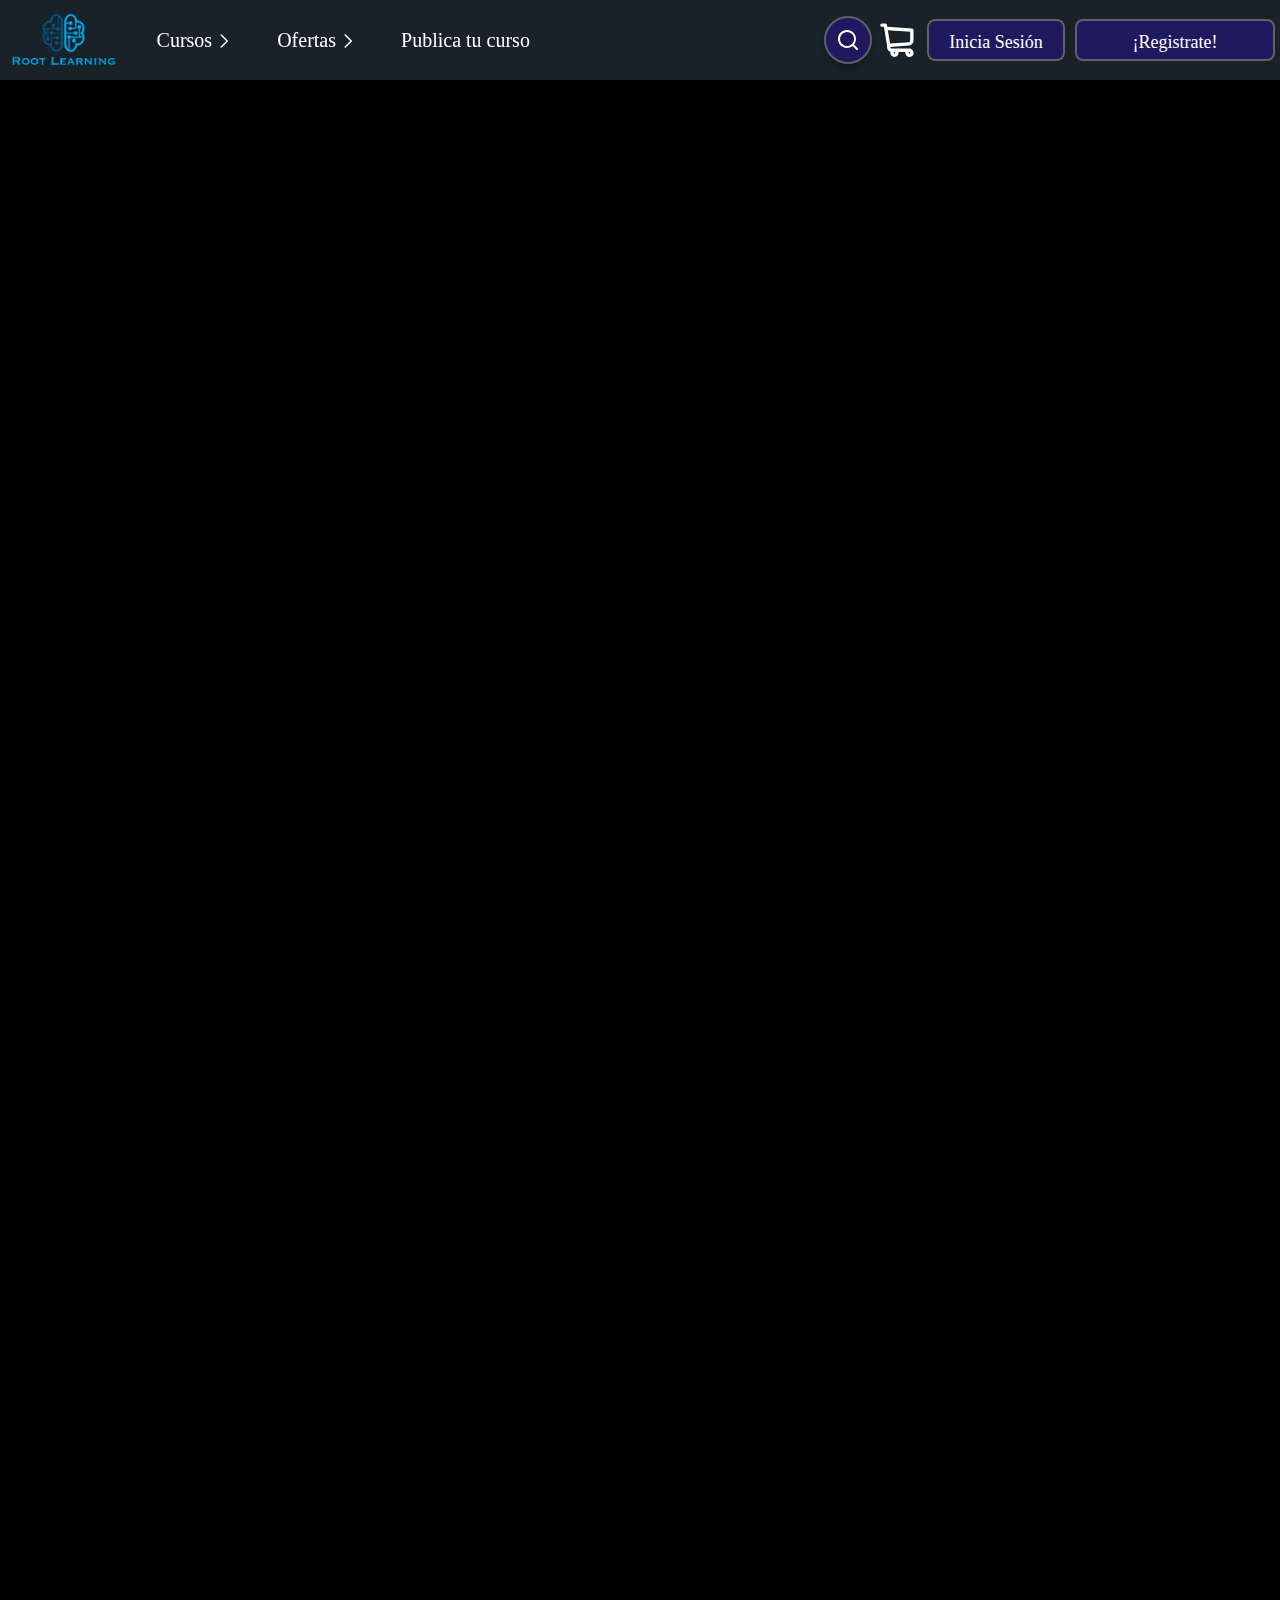
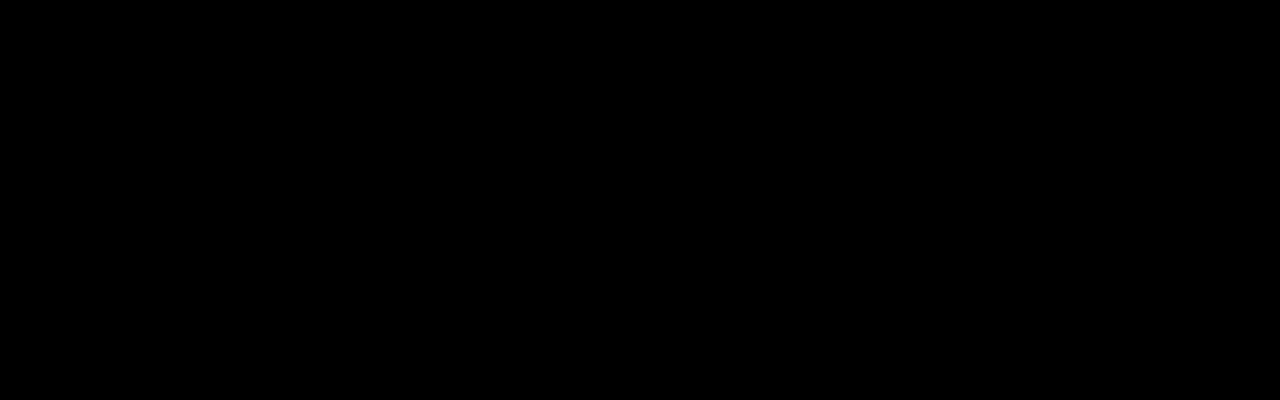
==== Index.html @ 37d66bf1 "Inicio de proyecto UwU" ====
<!DOCTYPE html>
<html lang="en">
<head>
    <meta charset="UTF-8">
    <meta http-equiv="X-UA-Compatible" content="IE=edge">
    <meta name="viewport" content="width=device-width, initial-scale=1.0">
    <title>Root </title>
    <link rel="stylesheet" href="Header_Footer.css">
    <script src="Header_Footer.js"></script>
</head>
<body>
    <header>
        <div>
            <img src="logo.png">
        </div>
   
        <ul id="elementos_links" class="menu_cerrado">
            <div id="login_nav">
                <button type="button" class="login">Inicia Sesión</button>
                <button type="button" class="register">¡Registrate!</button>
            </div>
            <li class="elemento_item elemento_item--show">
                <a href="#" class="elementos_link">
                    Cursos
                    <svg class="flecha" width="25" height="24" viewBox="0 0 25 24" fill="none" xmlns="http://www.w3.org/2000/svg">
                        <path d="M9.25171 18L15.2517 12L9.25171 6" stroke="white" stroke-width="1.5" stroke-linecap="round" stroke-linejoin="round"/>
                    </svg>
                </a>
                <ul class="elemento_destino">
                    <li class="elemento_dentro">
                        <a href="#" class="elementos_link elementos_link--dentro">Sofwate</a>
                    </li>
                    <li class="elemento_dentro">
                        <a href="#" class="elementos_link elementos_link--dentro">Movil</a>
                    </li>
                    <li class="elemento_dentro">
                        <a href="#" class="elementos_link elementos_link--dentro">Web</a>
                    </li>
                    <li class="elemento_dentro">
                        <a href="#" class="elementos_link elementos_link--dentro">BBDD</a>
                    </li>
                </ul>
            </li>

            <li class="elemento_item elemento_item--show">
                <a href="#" class="elementos_link">
                    Ofertas
                    <svg class="flecha" width="25" height="24" viewBox="0 0 25 24" fill="none" xmlns="http://www.w3.org/2000/svg">
                        <path d="M9.25171 18L15.2517 12L9.25171 6" stroke="white" stroke-width="1.5" stroke-linecap="round" stroke-linejoin="round"/>
                    </svg>            
                </a>
                <ul class="elemento_destino">
                    <li class="elemento_dentro">
                        <a href="#" class="elementos_link elementos_link--dentro">Ultimas ofertas</a>
                    </li>
                    <li class="elemento_dentro">
                        <a href="#" class="elementos_link elementos_link--dentro">Ofertas diarias</a>
                    </li>
                    <li class="elemento_dentro">
                        <a href="#" class="elementos_link elementos_link--dentro">Packs</a>
                    </li>
                    <li class="elemento_dentro">
                        <a href="#" class="elementos_link elementos_link--dentro">Ofertas limitadas</a>
                    </li>
                </ul>
            </li>

            <li class="elemento_item">
                <a href="#" class="elementos_link">Publica tu curso</a>
                <ul class="elemento_destino" id="publicar_curso_extra">
                    <li class="elemento_dentro">
                        <a href="#" class="elementos_link elementos_link--dentro">Mis cursos Publicados</a>
                    </li>
                    <li class="elemento_dentro">
                        <a href="#" class="elementos_link elementos_link--dentro">Publica tu curso</a>
                    </li>
                </ul>
            </li>

        </ul>

        <div id="barra_busqueda" class="busqueda">
            <button onclick="showBar()" id="boton_salida" class="boton_salida--desactivado">
                <svg width="24" height="24" viewBox="0 0 31 31" fill="none" xmlns="http://www.w3.org/2000/svg">
					<path d="M6.1405 17.4574H7.2002H28.9242C29.5798 17.4574 30.2675 16.7746 30.2675 15.7198C30.2675 14.6653 29.5798 13.9823 28.9242 13.9823H7.20021H6.14051L6.81429 13.1644L14.0946 4.32674C14.0946 4.32674 14.0946 4.32673 14.0946 4.32672C14.6623 3.63756 14.6623 2.48734 14.0946 1.79816L14.0946 1.79812C14.0259 1.71466 13.9532 1.64348 13.8787 1.58371L6.1405 17.4574ZM6.1405 17.4574L6.81428 18.2753M6.1405 17.4574L6.81428 18.2753M6.81428 18.2753L14.0946 27.113C14.6623 27.8022 14.6623 28.9524 14.0946 29.6417C13.8217 29.9728 13.4875 30.1148 13.1772 30.1148C12.8668 30.1148 12.5326 29.9728 12.2597 29.6416C12.2597 29.6416 12.2597 29.6416 12.2597 29.6416L1.83278 16.9841L1.83276 16.9841M6.81428 18.2753L1.83276 16.9841M1.83276 16.9841C1.26508 16.2951 1.26503 15.1448 1.83278 14.4555C1.83278 14.4555 1.83279 14.4555 1.83279 14.4555L12.2597 1.79819C12.7232 1.23552 13.3858 1.18869 13.8787 1.5837L1.83276 16.9841Z" fill="white" stroke="white"/>
				</svg>
            </button>
            <input type="text" id="texto_busqueda" placeholder="Buscar..." required class="desactivado"/>
            <button onclick="showBar()" id="boton_busqueda">
                <svg width="24" height="24" viewBox="0 0 24 24" fill="none" xmlns="http://www.w3.org/2000/svg">
                    <path d="M21.7099 20.29L17.9999 16.61C19.44 14.8144 20.1374 12.5353 19.9487 10.2413C19.76 7.94731 18.6996 5.81279 16.9854 4.27665C15.2713 2.74051 13.0337 1.91951 10.7328 1.98247C8.43194 2.04543 6.24263 2.98757 4.61505 4.61515C2.98747 6.24273 2.04534 8.43204 1.98237 10.7329C1.91941 13.0338 2.74041 15.2714 4.27655 16.9855C5.81269 18.6997 7.94721 19.7601 10.2412 19.9488C12.5352 20.1375 14.8143 19.4401 16.6099 18L20.2899 21.68C20.3829 21.7737 20.4935 21.8481 20.6153 21.8989C20.7372 21.9497 20.8679 21.9758 20.9999 21.9758C21.1319 21.9758 21.2626 21.9497 21.3845 21.8989C21.5063 21.8481 21.6169 21.7737 21.7099 21.68C21.8901 21.4935 21.9909 21.2443 21.9909 20.985C21.9909 20.7257 21.8901 20.4765 21.7099 20.29ZM10.9999 18C9.61544 18 8.26206 17.5895 7.11091 16.8203C5.95977 16.0511 5.06256 14.9579 4.53275 13.6788C4.00293 12.3997 3.86431 10.9922 4.13441 9.63437C4.4045 8.2765 5.07119 7.02922 6.05016 6.05026C7.02912 5.07129 8.27641 4.4046 9.63427 4.13451C10.9921 3.86441 12.3996 4.00303 13.6787 4.53285C14.9578 5.06266 16.051 5.95987 16.8202 7.11101C17.5894 8.26216 17.9999 9.61553 17.9999 11C17.9999 12.8565 17.2624 14.637 15.9497 15.9498C14.6369 17.2625 12.8564 18 10.9999 18Z" fill="white"/>
                </svg>
            </button>
        </div>
        <div class="carrito">
            <svg width="40" height="41" viewBox="0 0 40 41" fill="none" xmlns="http://www.w3.org/2000/svg">
                <path fill-rule="evenodd" clip-rule="evenodd" d="M36.5204 20.442C36.5281 23.0736 34.5242 25.2655 31.9262 25.4673L13.3834 26.9079C13.5659 28.583 14.08 28.583 14.9591 28.583H33.2033C33.7027 28.5637 34.1841 28.773 34.5136 29.1525C36.2648 30.1628 37.0423 32.2994 36.3555 34.2147C35.6688 36.1299 33.7172 37.2683 31.7314 36.9119C29.7456 36.5555 28.3018 34.8077 28.3105 32.7707C28.3126 32.4895 28.3404 32.2092 28.3934 31.9331H21.5933C21.6187 32.2117 21.6187 32.4921 21.5933 32.7707C21.5933 35.0835 19.7369 36.9584 17.4469 36.9584C15.1569 36.9584 13.3005 35.0835 13.3005 32.7707C13.3017 32.4313 13.3463 32.0935 13.4332 31.7656C9.98338 30.9448 9.98338 27.3266 9.98338 25.3668L6.91504 6.80666H5.00769C4.09169 6.80666 3.34912 6.05669 3.34912 5.13156C3.34912 4.20643 4.09169 3.45646 5.00769 3.45646H8.32482C9.14646 3.44578 9.85197 4.04433 9.98338 4.86355L10.2819 6.80666L34.9779 8.48176C35.8483 8.54344 36.5226 9.27565 36.5204 10.1569V20.442ZM33.2033 32.7707C33.2033 32.3081 32.832 31.9332 32.374 31.9332C31.916 31.9332 31.5447 32.3081 31.5447 32.7707C31.5447 33.2333 31.916 33.6083 32.374 33.6083C32.832 33.6083 33.2033 33.2333 33.2033 32.7707ZM17.4469 31.9332C17.9049 31.9332 18.2762 32.3081 18.2762 32.7707C18.2762 33.2333 17.9049 33.6083 17.4469 33.6083C16.9889 33.6083 16.6176 33.2333 16.6176 32.7707C16.6176 32.3081 16.9889 31.9332 17.4469 31.9332ZM13.0517 23.5577H13.1678L31.6774 22.1338C32.5412 22.0638 33.2061 21.334 33.2033 20.4587V11.7315L10.8458 10.1569L13.0517 23.5577Z" fill="white"/>
            </svg>
        </div>
        <div id="login" class="menu_cerrado">
            <button type="button" class="login">Inicia Sesión</button>
            <button type="button" class="register">¡Registrate!</button>
        </div>

        <div class="elemtentos_burguer" onclick="showBurger()">
            <svg  width="36" height="36" viewBox="0 0 42 42" fill="none" xmlns="http://www.w3.org/2000/svg">
                <path fill-rule="evenodd" clip-rule="evenodd" d="M7 8.75C7 7.7835 7.7835 7 8.75 7L33.25 7C34.2165 7 35 7.7835 35 8.75C35 9.7165 34.2165 10.5 33.25 10.5L8.75 10.5C7.7835 10.5 7 9.7165 7 8.75Z" fill="white"/>
                <path fill-rule="evenodd" clip-rule="evenodd" d="M7 21C7 20.0335 7.7835 19.25 8.75 19.25L33.25 19.25C34.2165 19.25 35 20.0335 35 21C35 21.9665 34.2165 22.75 33.25 22.75L8.75 22.75C7.7835 22.75 7 21.9665 7 21Z" fill="white"/>
                <path fill-rule="evenodd" clip-rule="evenodd" d="M7 33.25C7 32.2835 7.7835 31.5 8.75 31.5L33.25 31.5C34.2165 31.5 35 32.2835 35 33.25C35 34.2165 34.2165 35 33.25 35L8.75 35C7.7835 35 7 34.2165 7 33.25Z" fill="white"/>
            </svg> 
        </div>
    </header>
    <div class="prueba">
        a
    </div>
</body>
</html>
---- Header_Footer.css ----
* {
    font-family: 'Manrope';
    font-style: normal;
    font-weight: 500;
    line-height: 26px;
}

body {
    margin: 0;
    padding: 0;
    background-color: black;
    overflow-y: hidden;
}

/* width */
::-webkit-scrollbar {
    width: 10px;
}

/* Track */
::-webkit-scrollbar-track {
    border-radius: 10px;
}

/* Handle */
::-webkit-scrollbar-thumb {
    background: #1F1960; 
    border-radius: 10px;
}

/*Header*/
header {
    display: flex;

    position: fixed;
    display: flex;
    align-items: center;

    height: 80px;
    width: 100%;

    background: #192229;
    box-shadow: 0px 4px 4px rgba(0, 0, 0, 0.25);
}

header>div {
    height: 80px;
    align-items: center;
    display: flex;
}

/*Elementos de texto desplegables*/

#elementos_links {
    height: 100%;
    padding: 0px;
    margin: 10px;
    transition: transform .5;
    display: flex;
}

.elementos_link {
    display: flex;
    align-items: center;
    cursor: pointer;
    height: 100%;
    padding: 0 20px;
    text-decoration: none;
    font-size: 20px;
    text-align: center;
    color: white;
}

.elementos_link:hover {
    background-color: #1192EE;
}

.elementos_link--dentro {
    padding: 10px 120px 10px 10px;
    border-radius: 10px;
}

.elemento_item {
    list-style: none;
    position: relative;
    height: 100%;
    --clip: polygon(0 0, 100% 0, 100% 0, 0 0);
    --transform: rotate(0deg);
}

.elemento_item:hover {
    --clip: polygon(0 0, 100% 0, 100% 100%, 0% 100%);
    --transform: rotate(90deg);
}

.flecha {
    transform: var(--transform);
    transition: transform .3s;
    display: block;
    margin-top: 2px;
}

.elemento_destino {
    list-style: none;
    transition: clip-path .3s;
    clip-path: var(--clip);
    position: absolute;
    padding: 20px;
    border-radius: 10px;
    bottom: 10px;
    width: max-content;
    transform: translateY(100%);
    background-color: #364653;
}

/*Menu hamburguesa*/

.elemtentos_burguer {
    height: 100%;
    display: flex;
    align-items: center;
    padding: 0 15px;
    cursor: pointer;
    display: none;
}

.elemtentos_burguer img{
    display: block;
}

/*Busqueda*/

.busqueda,.busqueda--active {
    -webkit-flex: auto;
    flex: auto;
    justify-content: right;
}

.busqueda input,.busqueda--active input{
    position: relative;
    box-sizing: border-box;
    right: 10px;

    padding: 10px 12px;
    margin-left: 20px;
    height: 48px;   
    
    background: rgba(42, 49, 106, 0.72);
    border: 2px solid rgba(42, 49, 106, 0.72);
    border-radius: 40px;
    transition: all 0.8s ease;

    color: white;
    font-size: 16px;
    
}

.busqueda input::placeholder,.busqueda--active input::placeholder{
    color: white;
    opacity: 1;
}

.busqueda .desactivado,.busqueda--active .desactivado{
    width: 0px;
}

.active {
    width: 100%;
}

#boton_busqueda {
    box-sizing: border-box;
    position: absolute;
    cursor: pointer;
    
    padding: 10px;
    width: 48px;
    height: 48px;

    background: #1F1960;
    border: 2px solid #606164;
    box-shadow: 0px 4px 4px rgba(0, 0, 0, 0.25);
    border-radius: 40px;
}

#boton_salida {
    margin-left: 10px;
    padding: 10px;
    cursor: pointer;

    background: #1F1960;
    border: 2px solid #606164;
    box-shadow: 0px 4px 4px rgba(0, 0, 0, 0.25);
    border-radius: 40px;
}

.busqueda button:hover,.busqueda--active button:hover,#boton_salida:hover,#boton_busqueda:hover{
    background: #1192EE;
    transition: 0.7s;
}

/*Activar y desactivar botones*/
.boton_busqueda--desactivado {
    display: flex;
}

.boton_salida--desactivado {
    display: none;
}

.boton_busqueda--desactivado {
    display: flex;
}

.boton_salida--active {
    display: none;
}

/*Desactivar exta de publicar cursos*/
#publicar_curso_extra {
    display: none;
}

/*Carrito*/
.carrito {
    margin: 0px 5px;
}

/*Login*/
#login_nav {
    display: none;
}

#login button,#login_nav button{
    font-size: 18px;
    color: white;
    margin: 0px 5px;
}

#login .login,#login_nav .login {
    padding: 8px 16px;
    cursor: pointer;

    width: 138px;
    height: 42px;

    box-sizing: border-box;
    background: #1F1960;
    border: 2px solid #606164;
    border-radius: 8px;
}

#login button:hover,#login_nav button:hover{
    background: #1192EE;
    transition: 0.7s;
}

#login .register,#login_nav .register{
    padding: 8px 16px;
    cursor: pointer;

    width: 200px;
    height: 42px;

    box-sizing: border-box;
    background: #1F1960;
    border: 2px solid #606164;
    border-radius: 8px;
}

/*Porpiedades extra*/
header img{
    height: 90%;
    margin: 0px 10px;
}

.prueba {
    height: 2000px;
}

/*Responsive*/
@media (max-width: 1300px){
    .elementos_links div{ 
        margin: 0px 5px;
    }

    header img {
        height: 70%;
    }
}

@media (max-width: 1210px){
    .elementos_links div{ 
        margin: 0px;
    }

    .elementos_link { 
        font-size: 15px;
        padding: 0px 10px;
    }

    #login .login {
        font-size: 18px;
    }

    #login .register {
        font-size: 18px;
        width: 150px;
    }
}

@media (max-width: 1050px){
    header img {
        height: 60%;
    }
    .elementos_link { 
        padding: 0px 5px;
    }
}

@media (max-width: 950px){

    /*Login*/
    #login_nav {
        height: 180px;
        display: grid;

        grid-auto-rows: max-content;
        background-color: #364653;

        align-content:center;
        justify-content: center;
        transition: all 0.8s ease;

    }
    #login_nav button {
        margin: 7.5px 0;
    }

    #login_nav  .login {
        width: 260px;
    }

    #login_nav  .register {
        width: 260px;
    }

    #login {
        display: none;
    }

    /*Burger*/
   .elemtentos_burguer {
        display: flex;
   }

   #elementos_links {
        position: fixed;
        max-width: 300px;
        top: 80px;
        bottom: 0px;
        right: 0px;
        margin: 0px;
        
        background-color: #364653;
        overflow-y: auto;

        display: grid;
        grid-auto-rows: max-content;
        transition: all 0.8s ease;
   }

   .elementos_link {
        padding: 25px 0px;
        padding-left: 30px;
        height: auto;
        padding: 15px 0px 15px 15px;
        font-size: 20px;
        background-color: #283540;
        box-shadow: 0px 4px 4px rgba(0, 0, 0, 0.25);
    }   

    .elemento_destino {
        display: grid;
        position: unset;
        width: 100%;
        transform: translateY(0);
        padding: 0;
    }

    .elementos_link--dentro {
        margin-left: auto;
        margin: 0;
        padding: 10px 0px 10px 60px;
        font-size: 17px;
        background-color: #364653;
        box-shadow: none;
        border-radius: 0px; 
    }

    .elementos_link:hover {
        background-color: #283540;
        cursor: default;
    }

    .elementos_link--dentro:hover {
        background-color: #1192EE;
        cursor: pointer;
    }

    .elemento_destino {
        clip-path: none;
    }

    .flecha {
        display: none;
    }

    /*Cerrar menu*/
    .menu_cerrado {
        width: 0px;
    }

    .menu_abierto {
        width: 300px;
    }

    #publicar_curso_extra {
        display: grid;
    }

    @media (max-width: 650px){
        /*Activar y desactivar botones*/
        .busqueda--active {
            width: 100%;
            position: absolute;
            background-color: #192229;
        }
        
        .boton_salida--active {
            display: flex;
        }

        .boton_busqueda--desactivado {
            display: none;
        }
    }
}
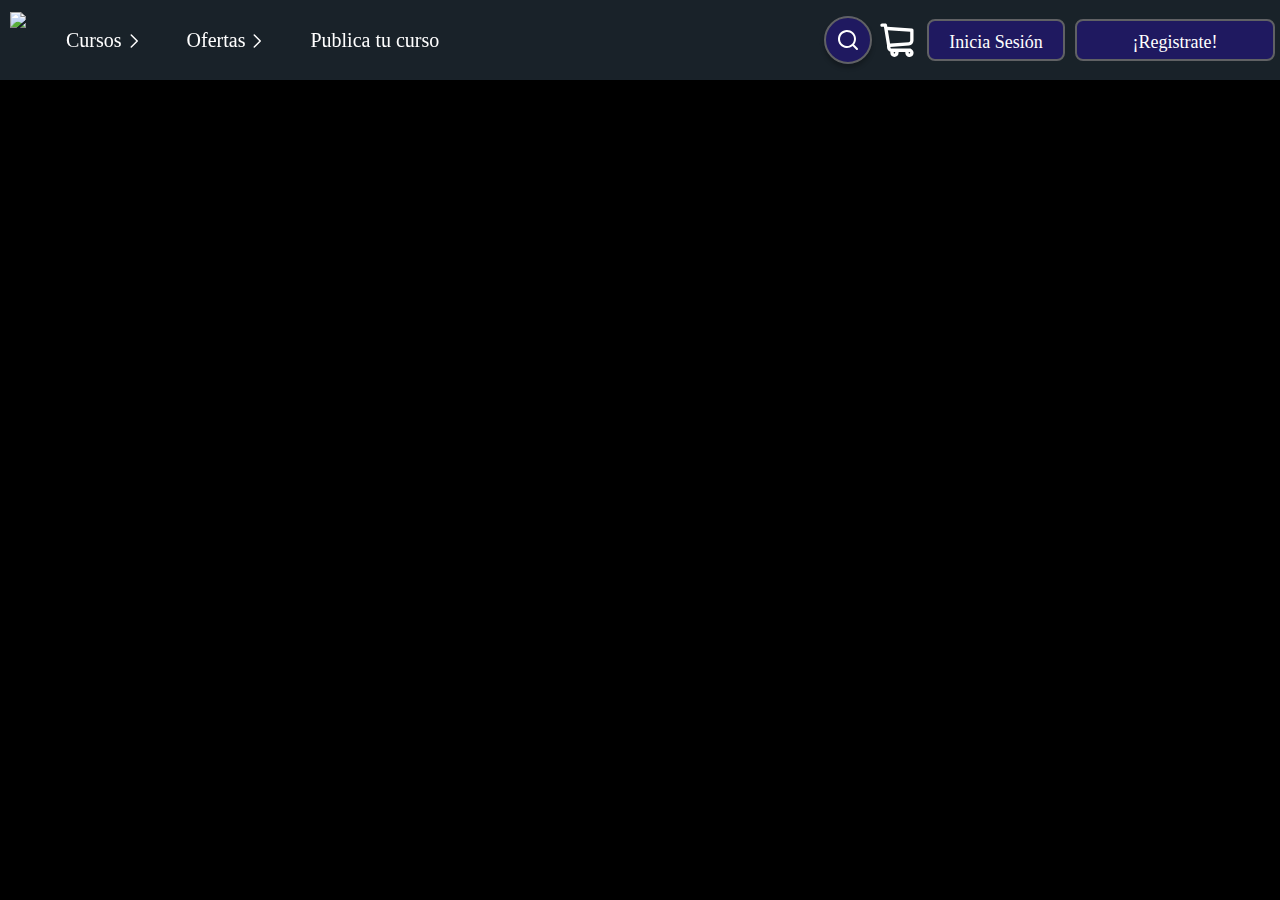
==== commit f200916f: "resguardo" ====
--- a/Index.html
+++ b/Index.html
@@ -5,7 +5,7 @@
     <meta http-equiv="X-UA-Compatible" content="IE=edge">
     <meta name="viewport" content="width=device-width, initial-scale=1.0">
     <title>Root </title>
-    <link rel="stylesheet" href="Header_Footer.css">
+    <link rel="stylesheet" href="CSS/Header_Footer.css">
     <script src="Header_Footer.js"></script>
 </head>
 <body>
@@ -79,24 +79,26 @@
 
         </ul>
 
-        <div id="barra_busqueda" class="busqueda">
-            <button onclick="showBar()" id="boton_salida" class="boton_salida--desactivado">
+        <form method="get" id="barra_busqueda" class="busqueda" action="Busqueda.html">
+            <button onclick="showBar()" id="boton_salida" class="boton_salida--desactivado" type="button">
                 <svg width="24" height="24" viewBox="0 0 31 31" fill="none" xmlns="http://www.w3.org/2000/svg">
 					<path d="M6.1405 17.4574H7.2002H28.9242C29.5798 17.4574 30.2675 16.7746 30.2675 15.7198C30.2675 14.6653 29.5798 13.9823 28.9242 13.9823H7.20021H6.14051L6.81429 13.1644L14.0946 4.32674C14.0946 4.32674 14.0946 4.32673 14.0946 4.32672C14.6623 3.63756 14.6623 2.48734 14.0946 1.79816L14.0946 1.79812C14.0259 1.71466 13.9532 1.64348 13.8787 1.58371L6.1405 17.4574ZM6.1405 17.4574L6.81428 18.2753M6.1405 17.4574L6.81428 18.2753M6.81428 18.2753L14.0946 27.113C14.6623 27.8022 14.6623 28.9524 14.0946 29.6417C13.8217 29.9728 13.4875 30.1148 13.1772 30.1148C12.8668 30.1148 12.5326 29.9728 12.2597 29.6416C12.2597 29.6416 12.2597 29.6416 12.2597 29.6416L1.83278 16.9841L1.83276 16.9841M6.81428 18.2753L1.83276 16.9841M1.83276 16.9841C1.26508 16.2951 1.26503 15.1448 1.83278 14.4555C1.83278 14.4555 1.83279 14.4555 1.83279 14.4555L12.2597 1.79819C12.7232 1.23552 13.3858 1.18869 13.8787 1.5837L1.83276 16.9841Z" fill="white" stroke="white"/>
 				</svg>
             </button>
-            <input type="text" id="texto_busqueda" placeholder="Buscar..." required class="desactivado"/>
-            <button onclick="showBar()" id="boton_busqueda">
+            <input type="text" id="texto_busqueda" name="busqueda" placeholder="Buscar..." class="desactivado"/>
+            <button onclick="showBar()" id="boton_busqueda" type="button">
                 <svg width="24" height="24" viewBox="0 0 24 24" fill="none" xmlns="http://www.w3.org/2000/svg">
                     <path d="M21.7099 20.29L17.9999 16.61C19.44 14.8144 20.1374 12.5353 19.9487 10.2413C19.76 7.94731 18.6996 5.81279 16.9854 4.27665C15.2713 2.74051 13.0337 1.91951 10.7328 1.98247C8.43194 2.04543 6.24263 2.98757 4.61505 4.61515C2.98747 6.24273 2.04534 8.43204 1.98237 10.7329C1.91941 13.0338 2.74041 15.2714 4.27655 16.9855C5.81269 18.6997 7.94721 19.7601 10.2412 19.9488C12.5352 20.1375 14.8143 19.4401 16.6099 18L20.2899 21.68C20.3829 21.7737 20.4935 21.8481 20.6153 21.8989C20.7372 21.9497 20.8679 21.9758 20.9999 21.9758C21.1319 21.9758 21.2626 21.9497 21.3845 21.8989C21.5063 21.8481 21.6169 21.7737 21.7099 21.68C21.8901 21.4935 21.9909 21.2443 21.9909 20.985C21.9909 20.7257 21.8901 20.4765 21.7099 20.29ZM10.9999 18C9.61544 18 8.26206 17.5895 7.11091 16.8203C5.95977 16.0511 5.06256 14.9579 4.53275 13.6788C4.00293 12.3997 3.86431 10.9922 4.13441 9.63437C4.4045 8.2765 5.07119 7.02922 6.05016 6.05026C7.02912 5.07129 8.27641 4.4046 9.63427 4.13451C10.9921 3.86441 12.3996 4.00303 13.6787 4.53285C14.9578 5.06266 16.051 5.95987 16.8202 7.11101C17.5894 8.26216 17.9999 9.61553 17.9999 11C17.9999 12.8565 17.2624 14.637 15.9497 15.9498C14.6369 17.2625 12.8564 18 10.9999 18Z" fill="white"/>
                 </svg>
             </button>
-        </div>
+        </form>
+
         <div class="carrito">
             <svg width="40" height="41" viewBox="0 0 40 41" fill="none" xmlns="http://www.w3.org/2000/svg">
                 <path fill-rule="evenodd" clip-rule="evenodd" d="M36.5204 20.442C36.5281 23.0736 34.5242 25.2655 31.9262 25.4673L13.3834 26.9079C13.5659 28.583 14.08 28.583 14.9591 28.583H33.2033C33.7027 28.5637 34.1841 28.773 34.5136 29.1525C36.2648 30.1628 37.0423 32.2994 36.3555 34.2147C35.6688 36.1299 33.7172 37.2683 31.7314 36.9119C29.7456 36.5555 28.3018 34.8077 28.3105 32.7707C28.3126 32.4895 28.3404 32.2092 28.3934 31.9331H21.5933C21.6187 32.2117 21.6187 32.4921 21.5933 32.7707C21.5933 35.0835 19.7369 36.9584 17.4469 36.9584C15.1569 36.9584 13.3005 35.0835 13.3005 32.7707C13.3017 32.4313 13.3463 32.0935 13.4332 31.7656C9.98338 30.9448 9.98338 27.3266 9.98338 25.3668L6.91504 6.80666H5.00769C4.09169 6.80666 3.34912 6.05669 3.34912 5.13156C3.34912 4.20643 4.09169 3.45646 5.00769 3.45646H8.32482C9.14646 3.44578 9.85197 4.04433 9.98338 4.86355L10.2819 6.80666L34.9779 8.48176C35.8483 8.54344 36.5226 9.27565 36.5204 10.1569V20.442ZM33.2033 32.7707C33.2033 32.3081 32.832 31.9332 32.374 31.9332C31.916 31.9332 31.5447 32.3081 31.5447 32.7707C31.5447 33.2333 31.916 33.6083 32.374 33.6083C32.832 33.6083 33.2033 33.2333 33.2033 32.7707ZM17.4469 31.9332C17.9049 31.9332 18.2762 32.3081 18.2762 32.7707C18.2762 33.2333 17.9049 33.6083 17.4469 33.6083C16.9889 33.6083 16.6176 33.2333 16.6176 32.7707C16.6176 32.3081 16.9889 31.9332 17.4469 31.9332ZM13.0517 23.5577H13.1678L31.6774 22.1338C32.5412 22.0638 33.2061 21.334 33.2033 20.4587V11.7315L10.8458 10.1569L13.0517 23.5577Z" fill="white"/>
             </svg>
         </div>
+
         <div id="login" class="menu_cerrado">
             <button type="button" class="login">Inicia Sesión</button>
             <button type="button" class="register">¡Registrate!</button>
--- a/CSS/Header_Footer.css
+++ b/CSS/Header_Footer.css
@@ -0,0 +1,447 @@
+* {
+    font-family: 'Manrope';
+    font-style: normal;
+    font-weight: 500;
+    line-height: 26px;
+}
+
+body {
+    margin: 0;
+    padding: 0;
+    background-color: black;
+    overflow-y: hidden;
+}
+
+/* width */
+::-webkit-scrollbar {
+    width: 10px;
+}
+
+/* Track */
+::-webkit-scrollbar-track {
+    border-radius: 10px;
+}
+
+/* Handle */
+::-webkit-scrollbar-thumb {
+    background: #1F1960; 
+    border-radius: 10px;
+}
+
+/*Header*/
+header {
+    display: flex;
+
+    position: fixed;
+    top: 0px;
+    display: flex;
+    align-items: center;
+
+    height: 80px;
+    width: 100%;
+
+    background: #192229;
+    box-shadow: 0px 4px 4px rgba(0, 0, 0, 0.25);
+}
+
+header>div {
+    height: 80px;
+    align-items: center;
+    display: flex;
+}
+
+/*Elementos de texto desplegables*/
+
+#elementos_links {
+    height: 100%;
+    padding: 0px;
+    margin: 10px;
+    transition: transform .5;
+    display: flex;
+}
+
+.elementos_link {
+    display: flex;
+    align-items: center;
+    cursor: pointer;
+    height: 100%;
+    padding: 0 20px;
+    text-decoration: none;
+    font-size: 20px;
+    text-align: center;
+    color: white;
+}
+
+.elementos_link:hover {
+    background-color: #1192EE;
+}
+
+.elementos_link--dentro {
+    padding: 10px 120px 10px 10px;
+    border-radius: 10px;
+}
+
+.elemento_item {
+    list-style: none;
+    position: relative;
+    height: 100%;
+    --clip: polygon(0 0, 100% 0, 100% 0, 0 0);
+    --transform: rotate(0deg);
+}
+
+.elemento_item:hover {
+    --clip: polygon(0 0, 100% 0, 100% 100%, 0% 100%);
+    --transform: rotate(90deg);
+}
+
+.flecha {
+    transform: var(--transform);
+    transition: transform .3s;
+    display: block;
+    margin-top: 2px;
+}
+
+.elemento_destino {
+    list-style: none;
+    transition: clip-path .3s;
+    clip-path: var(--clip);
+    position: absolute;
+    padding: 20px;
+    border-radius: 10px;
+    bottom: 10px;
+    width: max-content;
+    transform: translateY(100%);
+    background-color: #364653;
+}
+
+/*Menu hamburguesa*/
+
+.elemtentos_burguer {
+    height: 100%;
+    align-items: center;
+    padding: 0 15px;
+    cursor: pointer;
+    display: none;
+}
+
+.elemtentos_burguer img{
+    display: block;
+}
+
+/*Busqueda*/
+#barra_busqueda {
+    display: flex;
+}
+.busqueda,.busqueda--active {
+    -webkit-flex: auto;
+    flex: auto;
+    justify-content: right;
+}
+
+.busqueda input,.busqueda--active input{
+    position: relative;
+    box-sizing: border-box;
+    right: 10px;
+
+    padding: 10px 12px;
+    margin-left: 20px;
+    height: 48px;   
+    
+    background: rgba(42, 49, 106, 0.72);
+    border: 2px solid rgba(42, 49, 106, 0.72);
+    border-radius: 40px;
+    transition: all 0.8s ease;
+
+    color: white;
+    font-size: 16px;
+    
+}
+
+.busqueda input::placeholder,.busqueda--active input::placeholder{
+    color: white;
+    opacity: 1;
+}
+
+.busqueda .desactivado,.busqueda--active .desactivado{
+    width: 0px;
+}
+
+.active {
+    width: 100%;
+}
+
+#boton_busqueda {
+    box-sizing: border-box;
+    position: absolute;
+    cursor: pointer;
+    
+    padding: 10px;
+    width: 48px;
+    height: 48px;
+
+    background: #1F1960;
+    border: 2px solid #606164;
+    box-shadow: 0px 4px 4px rgba(0, 0, 0, 0.25);
+    border-radius: 40px;
+}
+
+#boton_salida {
+    margin-left: 10px;
+    padding: 10px;
+    cursor: pointer;
+
+    background: #1F1960;
+    border: 2px solid #606164;
+    box-shadow: 0px 4px 4px rgba(0, 0, 0, 0.25);
+    border-radius: 40px;
+}
+
+.busqueda button:hover,.busqueda--active button:hover,#boton_salida:hover,#boton_busqueda:hover{
+    background: #1192EE;
+    transition: 0.7s;
+}
+
+/*Activar y desactivar botones*/
+.boton_busqueda--desactivado {
+    display: flex;
+}
+
+.boton_salida--desactivado {
+    display: none;
+}
+
+.boton_busqueda--desactivado {
+    display: flex;
+}
+
+.boton_salida--active {
+    display: none;
+}
+
+/*Desactivar exta de publicar cursos*/
+#publicar_curso_extra {
+    display: none;
+}
+
+/*Carrito*/
+.carrito {
+    margin: 0px 5px;
+}
+
+/*Login*/
+#login_nav {
+    display: none;
+}
+
+#login button,#login_nav button{
+    font-size: 18px;
+    color: white;
+    margin: 0px 5px;
+}
+
+#login .login,#login_nav .login {
+    padding: 8px 16px;
+    cursor: pointer;
+
+    width: 138px;
+    height: 42px;
+
+    box-sizing: border-box;
+    background: #1F1960;
+    border: 2px solid #606164;
+    border-radius: 8px;
+}
+
+#login button:hover,#login_nav button:hover{
+    background: #1192EE;
+    transition: 0.7s;
+}
+
+#login .register,#login_nav .register{
+    padding: 8px 16px;
+    cursor: pointer;
+
+    width: 200px;
+    height: 42px;
+
+    box-sizing: border-box;
+    background: #1F1960;
+    border: 2px solid #606164;
+    border-radius: 8px;
+}
+
+/*Porpiedades extra*/
+header img{
+    height: 90%;
+    margin: 0px 10px;
+}
+
+/*Responsive*/
+@media (max-width: 1300px){
+    .elementos_links div{ 
+        margin: 0px 5px;
+    }
+
+    header img {
+        height: 70%;
+    }
+}
+
+@media (max-width: 1210px){
+    .elementos_links div{ 
+        margin: 0px;
+    }
+
+    .elementos_link { 
+        font-size: 15px;
+        padding: 0px 10px;
+    }
+
+    #login .login {
+        font-size: 18px;
+    }
+
+    #login .register {
+        font-size: 18px;
+        width: 150px;
+    }
+}
+
+@media (max-width: 1050px){
+    header img {
+        height: 60%;
+    }
+    .elementos_link { 
+        padding: 0px 5px;
+    }
+}
+
+@media (max-width: 950px){
+
+    /*Login*/
+    #login_nav {
+        height: 180px;
+        display: grid;
+
+        grid-auto-rows: max-content;
+        background-color: #364653;
+
+        align-content:center;
+        justify-content: center;
+        transition: all 0.8s ease;
+
+    }
+    #login_nav button {
+        margin: 7.5px 0;
+    }
+
+    #login_nav  .login {
+        width: 260px;
+    }
+
+    #login_nav  .register {
+        width: 260px;
+    }
+
+    #login {
+        display: none;
+    }
+
+    /*Burger*/
+   .elemtentos_burguer {
+        display: flex;
+   }
+
+   #elementos_links {
+        position: fixed;
+        max-width: 300px;
+        top: 80px;
+        bottom: 0px;
+        right: 0px;
+        margin: 0px;
+        z-index: 999;
+
+        background-color: #364653;
+        overflow-y: auto;
+
+        display: grid;
+        grid-auto-rows: max-content;
+        transition: all 0.8s ease;
+   }
+
+   .elementos_link {
+        padding: 25px 0px;
+        padding-left: 30px;
+        height: auto;
+        padding: 15px 0px 15px 15px;
+        font-size: 20px;
+        background-color: #283540;
+        box-shadow: 0px 4px 4px rgba(0, 0, 0, 0.25);
+    }   
+
+    .elemento_destino {
+        display: grid;
+        position: unset;
+        width: 100%;
+        transform: translateY(0);
+        padding: 0;
+    }
+
+    .elementos_link--dentro {
+        margin-left: auto;
+        margin: 0;
+        padding: 10px 0px 10px 60px;
+        font-size: 17px;
+        background-color: #364653;
+        box-shadow: none;
+        border-radius: 0px; 
+    }
+
+    .elementos_link:hover {
+        background-color: #283540;
+        cursor: default;
+    }
+
+    .elementos_link--dentro:hover {
+        background-color: #1192EE;
+        cursor: pointer;
+    }
+
+    .elemento_destino {
+        clip-path: none;
+    }
+
+    .flecha {
+        display: none;
+    }
+
+    /*Cerrar menu*/
+    .menu_cerrado {
+        width: 0px;
+    }
+
+    .menu_abierto {
+        width: 300px;
+    }
+
+    #publicar_curso_extra {
+        display: grid;
+    }
+
+    @media (max-width: 700px){
+        /*Activar y desactivar botones*/
+        .busqueda--active {
+            width: 100%;
+            position: absolute;
+            background-color: #192229;
+        }
+        
+        .boton_salida--active {
+            display: flex;
+        }
+
+        .boton_busqueda--desactivado {
+            display: none;
+        }
+    }
+}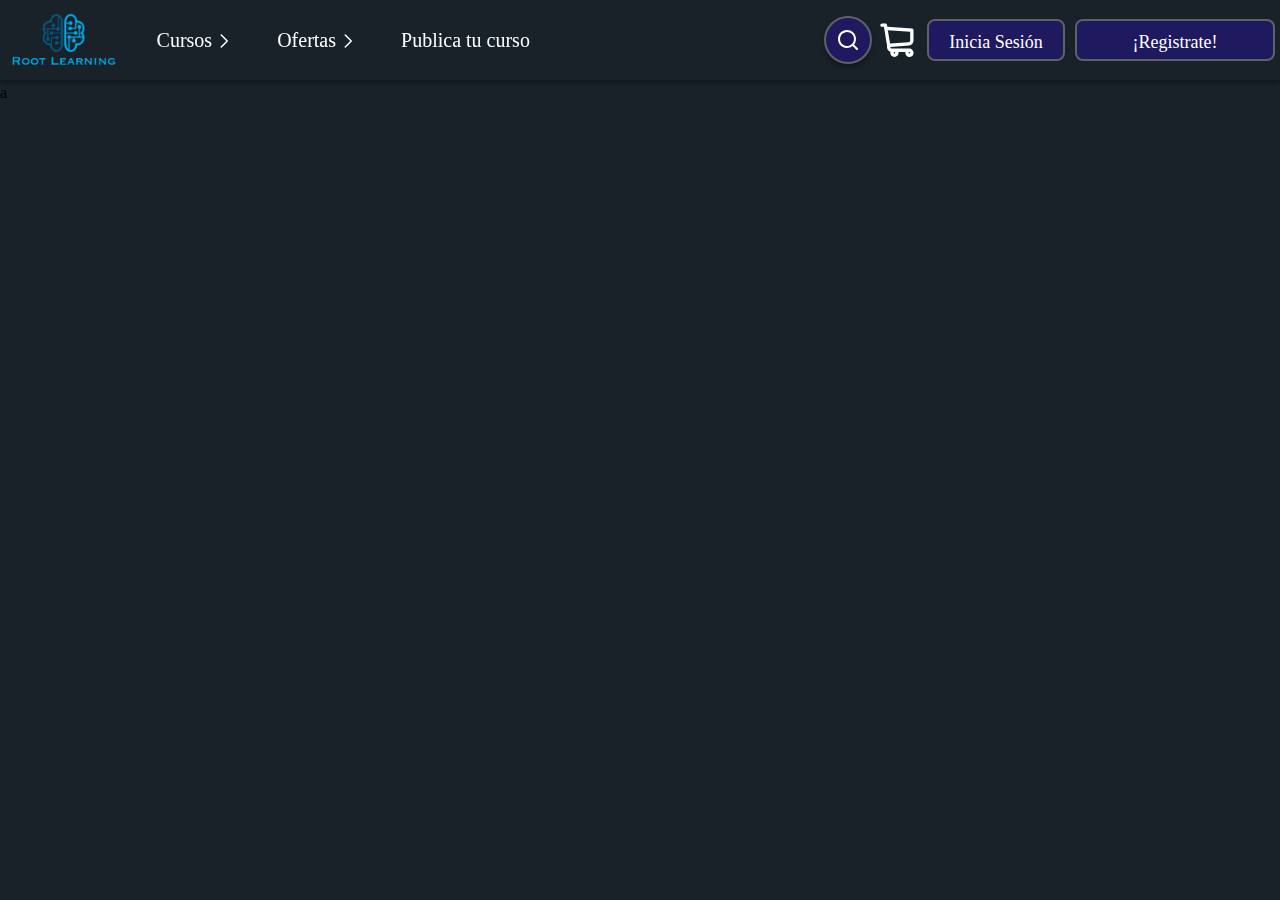
==== commit 53a3a325: "guardado 2" ====
--- a/Index.html
+++ b/Index.html
@@ -10,108 +10,111 @@
 </head>
 <body>
     <header>
-        <div>
-            <img src="logo.png">
-        </div>
-   
-        <ul id="elementos_links" class="menu_cerrado">
-            <div id="login_nav">
+        <div class="nav_principal">
+            <div>
+                <img src="logo.png">
+            </div>
+       
+            <ul id="elementos_links" class="menu_cerrado">
+                <div id="login_nav">
+                    <button type="button" class="login">Inicia Sesión</button>
+                    <button type="button" class="register">¡Registrate!</button>
+                </div>
+                <li class="elemento_item elemento_item--show">
+                    <a href="#" class="elementos_link">
+                        Cursos
+                        <svg class="flecha" width="25" height="24" viewBox="0 0 25 24" fill="none" xmlns="http://www.w3.org/2000/svg">
+                            <path d="M9.25171 18L15.2517 12L9.25171 6" stroke="white" stroke-width="1.5" stroke-linecap="round" stroke-linejoin="round"/>
+                        </svg>
+                    </a>
+                    <ul class="elemento_destino">
+                        <li class="elemento_dentro">
+                            <a href="#" class="elementos_link elementos_link--dentro">Sofwate</a>
+                        </li>
+                        <li class="elemento_dentro">
+                            <a href="#" class="elementos_link elementos_link--dentro">Movil</a>
+                        </li>
+                        <li class="elemento_dentro">
+                            <a href="#" class="elementos_link elementos_link--dentro">Web</a>
+                        </li>
+                        <li class="elemento_dentro">
+                            <a href="#" class="elementos_link elementos_link--dentro">BBDD</a>
+                        </li>
+                    </ul>
+                </li>
+    
+                <li class="elemento_item elemento_item--show">
+                    <a href="#" class="elementos_link">
+                        Ofertas
+                        <svg class="flecha" width="25" height="24" viewBox="0 0 25 24" fill="none" xmlns="http://www.w3.org/2000/svg">
+                            <path d="M9.25171 18L15.2517 12L9.25171 6" stroke="white" stroke-width="1.5" stroke-linecap="round" stroke-linejoin="round"/>
+                        </svg>            
+                    </a>
+                    <ul class="elemento_destino">
+                        <li class="elemento_dentro">
+                            <a href="#" class="elementos_link elementos_link--dentro">Ultimas ofertas</a>
+                        </li>
+                        <li class="elemento_dentro">
+                            <a href="#" class="elementos_link elementos_link--dentro">Ofertas diarias</a>
+                        </li>
+                        <li class="elemento_dentro">
+                            <a href="#" class="elementos_link elementos_link--dentro">Packs</a>
+                        </li>
+                        <li class="elemento_dentro">
+                            <a href="#" class="elementos_link elementos_link--dentro">Ofertas limitadas</a>
+                        </li>
+                    </ul>
+                </li>
+    
+                <li class="elemento_item">
+                    <a href="#" class="elementos_link">Publica tu curso</a>
+                    <ul class="elemento_destino" id="publicar_curso_extra">
+                        <li class="elemento_dentro">
+                            <a href="#" class="elementos_link elementos_link--dentro">Mis cursos Publicados</a>
+                        </li>
+                        <li class="elemento_dentro">
+                            <a href="#" class="elementos_link elementos_link--dentro">Publica tu curso</a>
+                        </li>
+                    </ul>
+                </li>
+    
+            </ul>
+    
+            <form method="get" id="barra_busqueda" class="busqueda" action="Busqueda.html">
+                <button onclick="showBar()" id="boton_salida" class="boton_salida--desactivado" type="button">
+                    <svg width="24" height="24" viewBox="0 0 31 31" fill="none" xmlns="http://www.w3.org/2000/svg">
+                        <path d="M6.1405 17.4574H7.2002H28.9242C29.5798 17.4574 30.2675 16.7746 30.2675 15.7198C30.2675 14.6653 29.5798 13.9823 28.9242 13.9823H7.20021H6.14051L6.81429 13.1644L14.0946 4.32674C14.0946 4.32674 14.0946 4.32673 14.0946 4.32672C14.6623 3.63756 14.6623 2.48734 14.0946 1.79816L14.0946 1.79812C14.0259 1.71466 13.9532 1.64348 13.8787 1.58371L6.1405 17.4574ZM6.1405 17.4574L6.81428 18.2753M6.1405 17.4574L6.81428 18.2753M6.81428 18.2753L14.0946 27.113C14.6623 27.8022 14.6623 28.9524 14.0946 29.6417C13.8217 29.9728 13.4875 30.1148 13.1772 30.1148C12.8668 30.1148 12.5326 29.9728 12.2597 29.6416C12.2597 29.6416 12.2597 29.6416 12.2597 29.6416L1.83278 16.9841L1.83276 16.9841M6.81428 18.2753L1.83276 16.9841M1.83276 16.9841C1.26508 16.2951 1.26503 15.1448 1.83278 14.4555C1.83278 14.4555 1.83279 14.4555 1.83279 14.4555L12.2597 1.79819C12.7232 1.23552 13.3858 1.18869 13.8787 1.5837L1.83276 16.9841Z" fill="white" stroke="white"/>
+                    </svg>
+                </button>
+                <input type="text" id="texto_busqueda" name="busqueda" placeholder="Buscar..." class="desactivado"/>
+                <button onclick="showBar()" id="boton_busqueda" type="button">
+                    <svg width="24" height="24" viewBox="0 0 24 24" fill="none" xmlns="http://www.w3.org/2000/svg">
+                        <path d="M21.7099 20.29L17.9999 16.61C19.44 14.8144 20.1374 12.5353 19.9487 10.2413C19.76 7.94731 18.6996 5.81279 16.9854 4.27665C15.2713 2.74051 13.0337 1.91951 10.7328 1.98247C8.43194 2.04543 6.24263 2.98757 4.61505 4.61515C2.98747 6.24273 2.04534 8.43204 1.98237 10.7329C1.91941 13.0338 2.74041 15.2714 4.27655 16.9855C5.81269 18.6997 7.94721 19.7601 10.2412 19.9488C12.5352 20.1375 14.8143 19.4401 16.6099 18L20.2899 21.68C20.3829 21.7737 20.4935 21.8481 20.6153 21.8989C20.7372 21.9497 20.8679 21.9758 20.9999 21.9758C21.1319 21.9758 21.2626 21.9497 21.3845 21.8989C21.5063 21.8481 21.6169 21.7737 21.7099 21.68C21.8901 21.4935 21.9909 21.2443 21.9909 20.985C21.9909 20.7257 21.8901 20.4765 21.7099 20.29ZM10.9999 18C9.61544 18 8.26206 17.5895 7.11091 16.8203C5.95977 16.0511 5.06256 14.9579 4.53275 13.6788C4.00293 12.3997 3.86431 10.9922 4.13441 9.63437C4.4045 8.2765 5.07119 7.02922 6.05016 6.05026C7.02912 5.07129 8.27641 4.4046 9.63427 4.13451C10.9921 3.86441 12.3996 4.00303 13.6787 4.53285C14.9578 5.06266 16.051 5.95987 16.8202 7.11101C17.5894 8.26216 17.9999 9.61553 17.9999 11C17.9999 12.8565 17.2624 14.637 15.9497 15.9498C14.6369 17.2625 12.8564 18 10.9999 18Z" fill="white"/>
+                    </svg>
+                </button>
+            </form>
+    
+            <div class="carrito">
+                <svg width="40" height="41" viewBox="0 0 40 41" fill="none" xmlns="http://www.w3.org/2000/svg">
+                    <path fill-rule="evenodd" clip-rule="evenodd" d="M36.5204 20.442C36.5281 23.0736 34.5242 25.2655 31.9262 25.4673L13.3834 26.9079C13.5659 28.583 14.08 28.583 14.9591 28.583H33.2033C33.7027 28.5637 34.1841 28.773 34.5136 29.1525C36.2648 30.1628 37.0423 32.2994 36.3555 34.2147C35.6688 36.1299 33.7172 37.2683 31.7314 36.9119C29.7456 36.5555 28.3018 34.8077 28.3105 32.7707C28.3126 32.4895 28.3404 32.2092 28.3934 31.9331H21.5933C21.6187 32.2117 21.6187 32.4921 21.5933 32.7707C21.5933 35.0835 19.7369 36.9584 17.4469 36.9584C15.1569 36.9584 13.3005 35.0835 13.3005 32.7707C13.3017 32.4313 13.3463 32.0935 13.4332 31.7656C9.98338 30.9448 9.98338 27.3266 9.98338 25.3668L6.91504 6.80666H5.00769C4.09169 6.80666 3.34912 6.05669 3.34912 5.13156C3.34912 4.20643 4.09169 3.45646 5.00769 3.45646H8.32482C9.14646 3.44578 9.85197 4.04433 9.98338 4.86355L10.2819 6.80666L34.9779 8.48176C35.8483 8.54344 36.5226 9.27565 36.5204 10.1569V20.442ZM33.2033 32.7707C33.2033 32.3081 32.832 31.9332 32.374 31.9332C31.916 31.9332 31.5447 32.3081 31.5447 32.7707C31.5447 33.2333 31.916 33.6083 32.374 33.6083C32.832 33.6083 33.2033 33.2333 33.2033 32.7707ZM17.4469 31.9332C17.9049 31.9332 18.2762 32.3081 18.2762 32.7707C18.2762 33.2333 17.9049 33.6083 17.4469 33.6083C16.9889 33.6083 16.6176 33.2333 16.6176 32.7707C16.6176 32.3081 16.9889 31.9332 17.4469 31.9332ZM13.0517 23.5577H13.1678L31.6774 22.1338C32.5412 22.0638 33.2061 21.334 33.2033 20.4587V11.7315L10.8458 10.1569L13.0517 23.5577Z" fill="white"/>
+                </svg>
+            </div>
+    
+            <div id="login" class="menu_cerrado">
                 <button type="button" class="login">Inicia Sesión</button>
                 <button type="button" class="register">¡Registrate!</button>
             </div>
-            <li class="elemento_item elemento_item--show">
-                <a href="#" class="elementos_link">
-                    Cursos
-                    <svg class="flecha" width="25" height="24" viewBox="0 0 25 24" fill="none" xmlns="http://www.w3.org/2000/svg">
-                        <path d="M9.25171 18L15.2517 12L9.25171 6" stroke="white" stroke-width="1.5" stroke-linecap="round" stroke-linejoin="round"/>
-                    </svg>
-                </a>
-                <ul class="elemento_destino">
-                    <li class="elemento_dentro">
-                        <a href="#" class="elementos_link elementos_link--dentro">Sofwate</a>
-                    </li>
-                    <li class="elemento_dentro">
-                        <a href="#" class="elementos_link elementos_link--dentro">Movil</a>
-                    </li>
-                    <li class="elemento_dentro">
-                        <a href="#" class="elementos_link elementos_link--dentro">Web</a>
-                    </li>
-                    <li class="elemento_dentro">
-                        <a href="#" class="elementos_link elementos_link--dentro">BBDD</a>
-                    </li>
-                </ul>
-            </li>
-
-            <li class="elemento_item elemento_item--show">
-                <a href="#" class="elementos_link">
-                    Ofertas
-                    <svg class="flecha" width="25" height="24" viewBox="0 0 25 24" fill="none" xmlns="http://www.w3.org/2000/svg">
-                        <path d="M9.25171 18L15.2517 12L9.25171 6" stroke="white" stroke-width="1.5" stroke-linecap="round" stroke-linejoin="round"/>
-                    </svg>            
-                </a>
-                <ul class="elemento_destino">
-                    <li class="elemento_dentro">
-                        <a href="#" class="elementos_link elementos_link--dentro">Ultimas ofertas</a>
-                    </li>
-                    <li class="elemento_dentro">
-                        <a href="#" class="elementos_link elementos_link--dentro">Ofertas diarias</a>
-                    </li>
-                    <li class="elemento_dentro">
-                        <a href="#" class="elementos_link elementos_link--dentro">Packs</a>
-                    </li>
-                    <li class="elemento_dentro">
-                        <a href="#" class="elementos_link elementos_link--dentro">Ofertas limitadas</a>
-                    </li>
-                </ul>
-            </li>
-
-            <li class="elemento_item">
-                <a href="#" class="elementos_link">Publica tu curso</a>
-                <ul class="elemento_destino" id="publicar_curso_extra">
-                    <li class="elemento_dentro">
-                        <a href="#" class="elementos_link elementos_link--dentro">Mis cursos Publicados</a>
-                    </li>
-                    <li class="elemento_dentro">
-                        <a href="#" class="elementos_link elementos_link--dentro">Publica tu curso</a>
-                    </li>
-                </ul>
-            </li>
-
-        </ul>
-
-        <form method="get" id="barra_busqueda" class="busqueda" action="Busqueda.html">
-            <button onclick="showBar()" id="boton_salida" class="boton_salida--desactivado" type="button">
-                <svg width="24" height="24" viewBox="0 0 31 31" fill="none" xmlns="http://www.w3.org/2000/svg">
-					<path d="M6.1405 17.4574H7.2002H28.9242C29.5798 17.4574 30.2675 16.7746 30.2675 15.7198C30.2675 14.6653 29.5798 13.9823 28.9242 13.9823H7.20021H6.14051L6.81429 13.1644L14.0946 4.32674C14.0946 4.32674 14.0946 4.32673 14.0946 4.32672C14.6623 3.63756 14.6623 2.48734 14.0946 1.79816L14.0946 1.79812C14.0259 1.71466 13.9532 1.64348 13.8787 1.58371L6.1405 17.4574ZM6.1405 17.4574L6.81428 18.2753M6.1405 17.4574L6.81428 18.2753M6.81428 18.2753L14.0946 27.113C14.6623 27.8022 14.6623 28.9524 14.0946 29.6417C13.8217 29.9728 13.4875 30.1148 13.1772 30.1148C12.8668 30.1148 12.5326 29.9728 12.2597 29.6416C12.2597 29.6416 12.2597 29.6416 12.2597 29.6416L1.83278 16.9841L1.83276 16.9841M6.81428 18.2753L1.83276 16.9841M1.83276 16.9841C1.26508 16.2951 1.26503 15.1448 1.83278 14.4555C1.83278 14.4555 1.83279 14.4555 1.83279 14.4555L12.2597 1.79819C12.7232 1.23552 13.3858 1.18869 13.8787 1.5837L1.83276 16.9841Z" fill="white" stroke="white"/>
-				</svg>
-            </button>
-            <input type="text" id="texto_busqueda" name="busqueda" placeholder="Buscar..." class="desactivado"/>
-            <button onclick="showBar()" id="boton_busqueda" type="button">
-                <svg width="24" height="24" viewBox="0 0 24 24" fill="none" xmlns="http://www.w3.org/2000/svg">
-                    <path d="M21.7099 20.29L17.9999 16.61C19.44 14.8144 20.1374 12.5353 19.9487 10.2413C19.76 7.94731 18.6996 5.81279 16.9854 4.27665C15.2713 2.74051 13.0337 1.91951 10.7328 1.98247C8.43194 2.04543 6.24263 2.98757 4.61505 4.61515C2.98747 6.24273 2.04534 8.43204 1.98237 10.7329C1.91941 13.0338 2.74041 15.2714 4.27655 16.9855C5.81269 18.6997 7.94721 19.7601 10.2412 19.9488C12.5352 20.1375 14.8143 19.4401 16.6099 18L20.2899 21.68C20.3829 21.7737 20.4935 21.8481 20.6153 21.8989C20.7372 21.9497 20.8679 21.9758 20.9999 21.9758C21.1319 21.9758 21.2626 21.9497 21.3845 21.8989C21.5063 21.8481 21.6169 21.7737 21.7099 21.68C21.8901 21.4935 21.9909 21.2443 21.9909 20.985C21.9909 20.7257 21.8901 20.4765 21.7099 20.29ZM10.9999 18C9.61544 18 8.26206 17.5895 7.11091 16.8203C5.95977 16.0511 5.06256 14.9579 4.53275 13.6788C4.00293 12.3997 3.86431 10.9922 4.13441 9.63437C4.4045 8.2765 5.07119 7.02922 6.05016 6.05026C7.02912 5.07129 8.27641 4.4046 9.63427 4.13451C10.9921 3.86441 12.3996 4.00303 13.6787 4.53285C14.9578 5.06266 16.051 5.95987 16.8202 7.11101C17.5894 8.26216 17.9999 9.61553 17.9999 11C17.9999 12.8565 17.2624 14.637 15.9497 15.9498C14.6369 17.2625 12.8564 18 10.9999 18Z" fill="white"/>
-                </svg>
-            </button>
-        </form>
-
-        <div class="carrito">
-            <svg width="40" height="41" viewBox="0 0 40 41" fill="none" xmlns="http://www.w3.org/2000/svg">
-                <path fill-rule="evenodd" clip-rule="evenodd" d="M36.5204 20.442C36.5281 23.0736 34.5242 25.2655 31.9262 25.4673L13.3834 26.9079C13.5659 28.583 14.08 28.583 14.9591 28.583H33.2033C33.7027 28.5637 34.1841 28.773 34.5136 29.1525C36.2648 30.1628 37.0423 32.2994 36.3555 34.2147C35.6688 36.1299 33.7172 37.2683 31.7314 36.9119C29.7456 36.5555 28.3018 34.8077 28.3105 32.7707C28.3126 32.4895 28.3404 32.2092 28.3934 31.9331H21.5933C21.6187 32.2117 21.6187 32.4921 21.5933 32.7707C21.5933 35.0835 19.7369 36.9584 17.4469 36.9584C15.1569 36.9584 13.3005 35.0835 13.3005 32.7707C13.3017 32.4313 13.3463 32.0935 13.4332 31.7656C9.98338 30.9448 9.98338 27.3266 9.98338 25.3668L6.91504 6.80666H5.00769C4.09169 6.80666 3.34912 6.05669 3.34912 5.13156C3.34912 4.20643 4.09169 3.45646 5.00769 3.45646H8.32482C9.14646 3.44578 9.85197 4.04433 9.98338 4.86355L10.2819 6.80666L34.9779 8.48176C35.8483 8.54344 36.5226 9.27565 36.5204 10.1569V20.442ZM33.2033 32.7707C33.2033 32.3081 32.832 31.9332 32.374 31.9332C31.916 31.9332 31.5447 32.3081 31.5447 32.7707C31.5447 33.2333 31.916 33.6083 32.374 33.6083C32.832 33.6083 33.2033 33.2333 33.2033 32.7707ZM17.4469 31.9332C17.9049 31.9332 18.2762 32.3081 18.2762 32.7707C18.2762 33.2333 17.9049 33.6083 17.4469 33.6083C16.9889 33.6083 16.6176 33.2333 16.6176 32.7707C16.6176 32.3081 16.9889 31.9332 17.4469 31.9332ZM13.0517 23.5577H13.1678L31.6774 22.1338C32.5412 22.0638 33.2061 21.334 33.2033 20.4587V11.7315L10.8458 10.1569L13.0517 23.5577Z" fill="white"/>
-            </svg>
-        </div>
-
-        <div id="login" class="menu_cerrado">
-            <button type="button" class="login">Inicia Sesión</button>
-            <button type="button" class="register">¡Registrate!</button>
-        </div>
-
-        <div class="elemtentos_burguer" onclick="showBurger()">
-            <svg  width="36" height="36" viewBox="0 0 42 42" fill="none" xmlns="http://www.w3.org/2000/svg">
-                <path fill-rule="evenodd" clip-rule="evenodd" d="M7 8.75C7 7.7835 7.7835 7 8.75 7L33.25 7C34.2165 7 35 7.7835 35 8.75C35 9.7165 34.2165 10.5 33.25 10.5L8.75 10.5C7.7835 10.5 7 9.7165 7 8.75Z" fill="white"/>
-                <path fill-rule="evenodd" clip-rule="evenodd" d="M7 21C7 20.0335 7.7835 19.25 8.75 19.25L33.25 19.25C34.2165 19.25 35 20.0335 35 21C35 21.9665 34.2165 22.75 33.25 22.75L8.75 22.75C7.7835 22.75 7 21.9665 7 21Z" fill="white"/>
-                <path fill-rule="evenodd" clip-rule="evenodd" d="M7 33.25C7 32.2835 7.7835 31.5 8.75 31.5L33.25 31.5C34.2165 31.5 35 32.2835 35 33.25C35 34.2165 34.2165 35 33.25 35L8.75 35C7.7835 35 7 34.2165 7 33.25Z" fill="white"/>
-            </svg> 
+    
+            <div class="elemtentos_burguer" onclick="showBurger()">
+                <svg  width="36" height="36" viewBox="0 0 42 42" fill="none" xmlns="http://www.w3.org/2000/svg">
+                    <path fill-rule="evenodd" clip-rule="evenodd" d="M7 8.75C7 7.7835 7.7835 7 8.75 7L33.25 7C34.2165 7 35 7.7835 35 8.75C35 9.7165 34.2165 10.5 33.25 10.5L8.75 10.5C7.7835 10.5 7 9.7165 7 8.75Z" fill="white"/>
+                    <path fill-rule="evenodd" clip-rule="evenodd" d="M7 21C7 20.0335 7.7835 19.25 8.75 19.25L33.25 19.25C34.2165 19.25 35 20.0335 35 21C35 21.9665 34.2165 22.75 33.25 22.75L8.75 22.75C7.7835 22.75 7 21.9665 7 21Z" fill="white"/>
+                    <path fill-rule="evenodd" clip-rule="evenodd" d="M7 33.25C7 32.2835 7.7835 31.5 8.75 31.5L33.25 31.5C34.2165 31.5 35 32.2835 35 33.25C35 34.2165 34.2165 35 33.25 35L8.75 35C7.7835 35 7 34.2165 7 33.25Z" fill="white"/>
+                </svg> 
+            </div>
         </div>
     </header>
+    
     <div class="prueba">
         a
     </div>
--- a/CSS/Header_Footer.css
+++ b/CSS/Header_Footer.css
@@ -8,8 +8,7 @@
 body {
     margin: 0;
     padding: 0;
-    background-color: black;
-    overflow-y: hidden;
+    background-color: #192229;
 }
 
 /* width */
@@ -30,6 +29,12 @@
 
 /*Header*/
 header {
+    height: 80px;
+    z-index: 999;
+    position: relative;
+}
+
+.nav_principal {
     display: flex;
 
     position: fixed;
@@ -44,7 +49,7 @@
     box-shadow: 0px 4px 4px rgba(0, 0, 0, 0.25);
 }
 
-header>div {
+.nav_principal>div {
     height: 80px;
     align-items: center;
     display: flex;
@@ -121,7 +126,7 @@
     align-items: center;
     padding: 0 15px;
     cursor: pointer;
-    display: none;
+    display: none !important;
 }
 
 .elemtentos_burguer img{
@@ -129,6 +134,7 @@
 }
 
 /*Busqueda*/
+
 #barra_busqueda {
     display: flex;
 }
@@ -166,7 +172,7 @@
     width: 0px;
 }
 
-.active {
+.activo {
     width: 100%;
 }
 
@@ -271,7 +277,7 @@
 }
 
 /*Porpiedades extra*/
-header img{
+.nav_principal img{
     height: 90%;
     margin: 0px 10px;
 }
@@ -282,7 +288,7 @@
         margin: 0px 5px;
     }
 
-    header img {
+    .nav_principal img {
         height: 70%;
     }
 }
@@ -308,7 +314,7 @@
 }
 
 @media (max-width: 1050px){
-    header img {
+    .nav_principal img {
         height: 60%;
     }
     .elementos_link { 
@@ -349,7 +355,7 @@
 
     /*Burger*/
    .elemtentos_burguer {
-        display: flex;
+        display: flex !important;
    }
 
    #elementos_links {
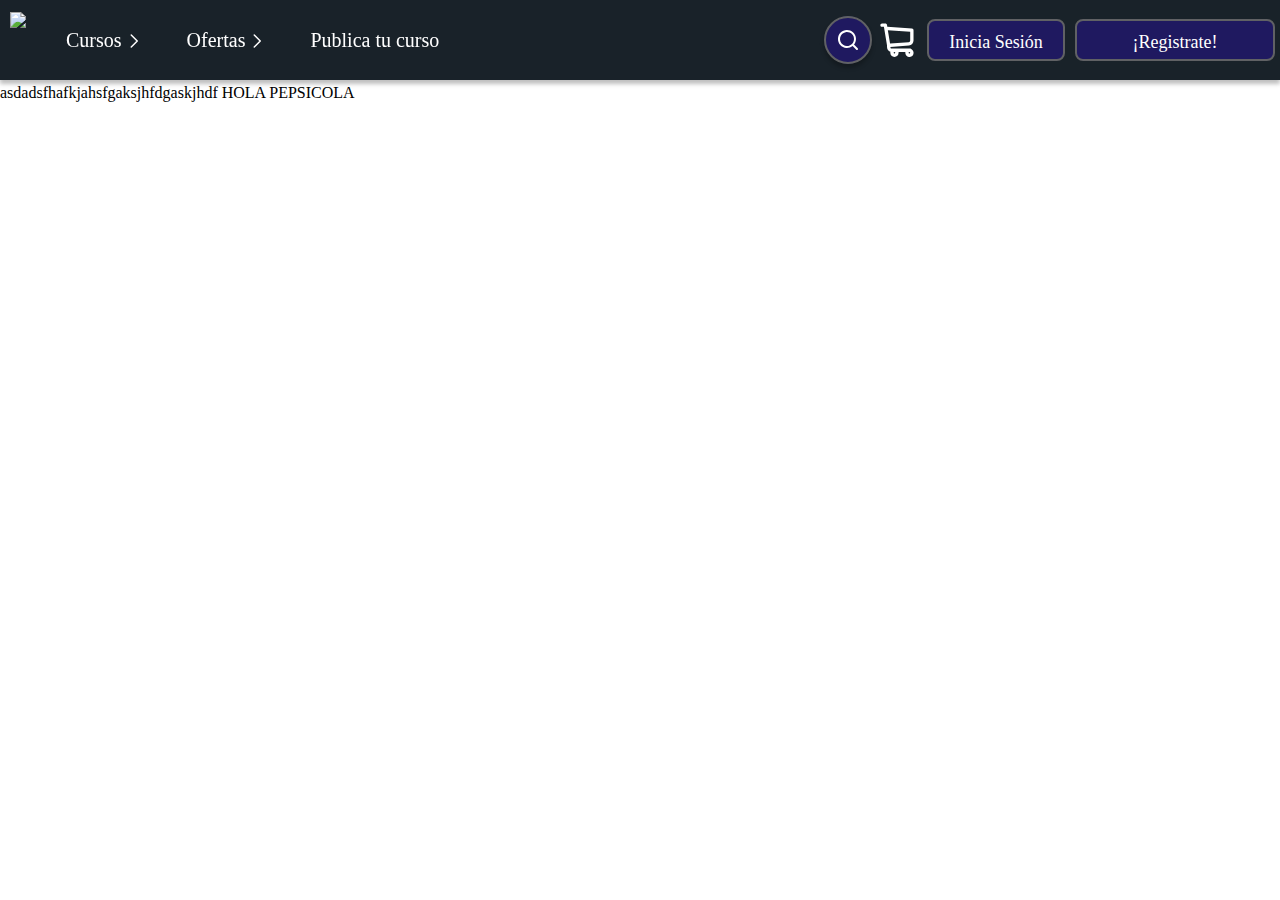
==== commit 69322558: "merge prueba" ====
--- a/Index.html
+++ b/Index.html
@@ -116,7 +116,8 @@
     </header>
     
     <div class="prueba">
-        a
+        asdadsfhafkjahsfgaksjhfdgaskjhdf 
+        HOLA PEPSICOLA
     </div>
 </body>
 </html>--- a/CSS/Header_Footer.css
+++ b/CSS/Header_Footer.css
@@ -8,7 +8,6 @@
 body {
     margin: 0;
     padding: 0;
-    background-color: #192229;
 }
 
 /* width */
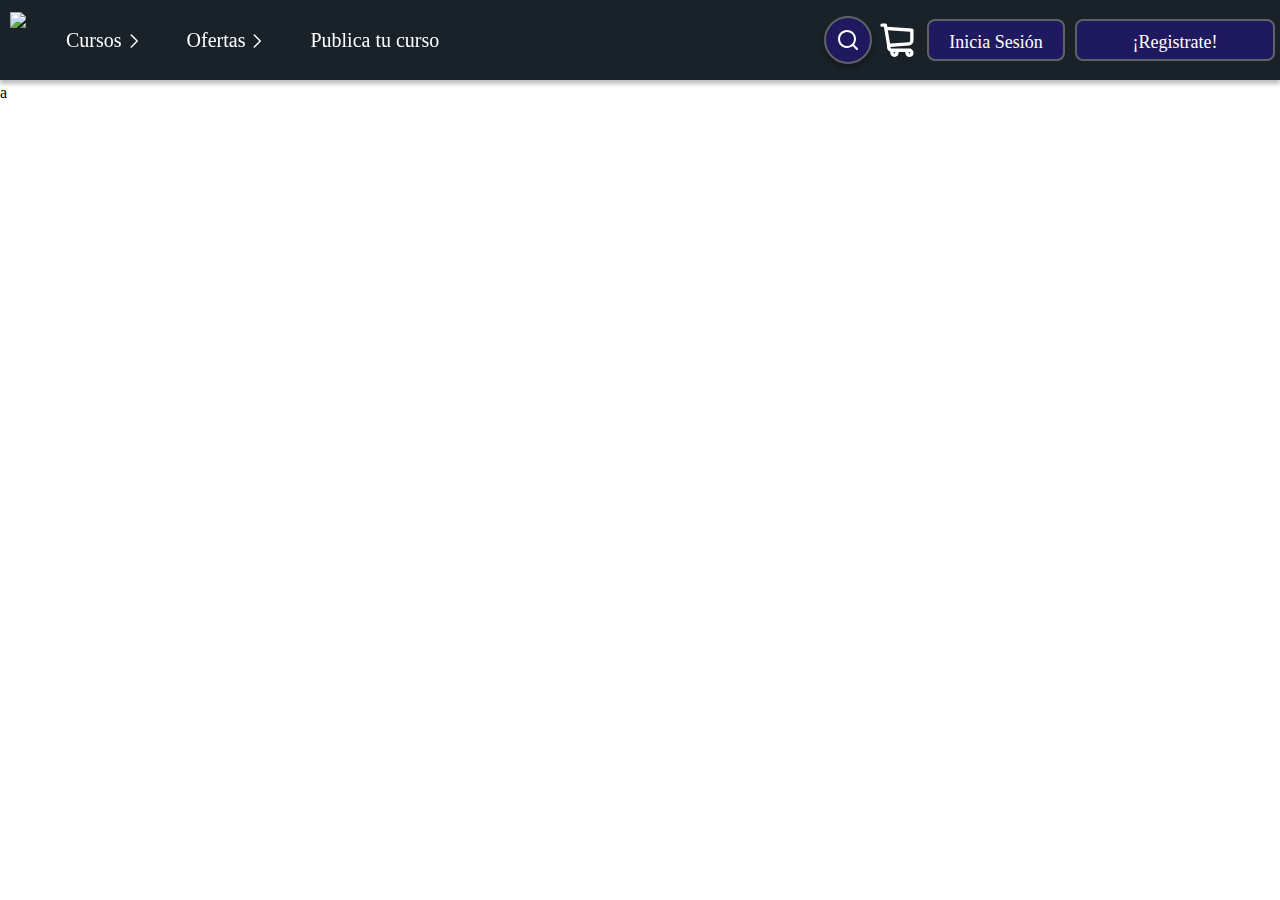
==== commit 451c0df7: "a" ====
--- a/Index.html
+++ b/Index.html
@@ -116,8 +116,7 @@
     </header>
     
     <div class="prueba">
-        asdadsfhafkjahsfgaksjhfdgaskjhdf 
-        HOLA PEPSICOLA
+        a
     </div>
 </body>
 </html>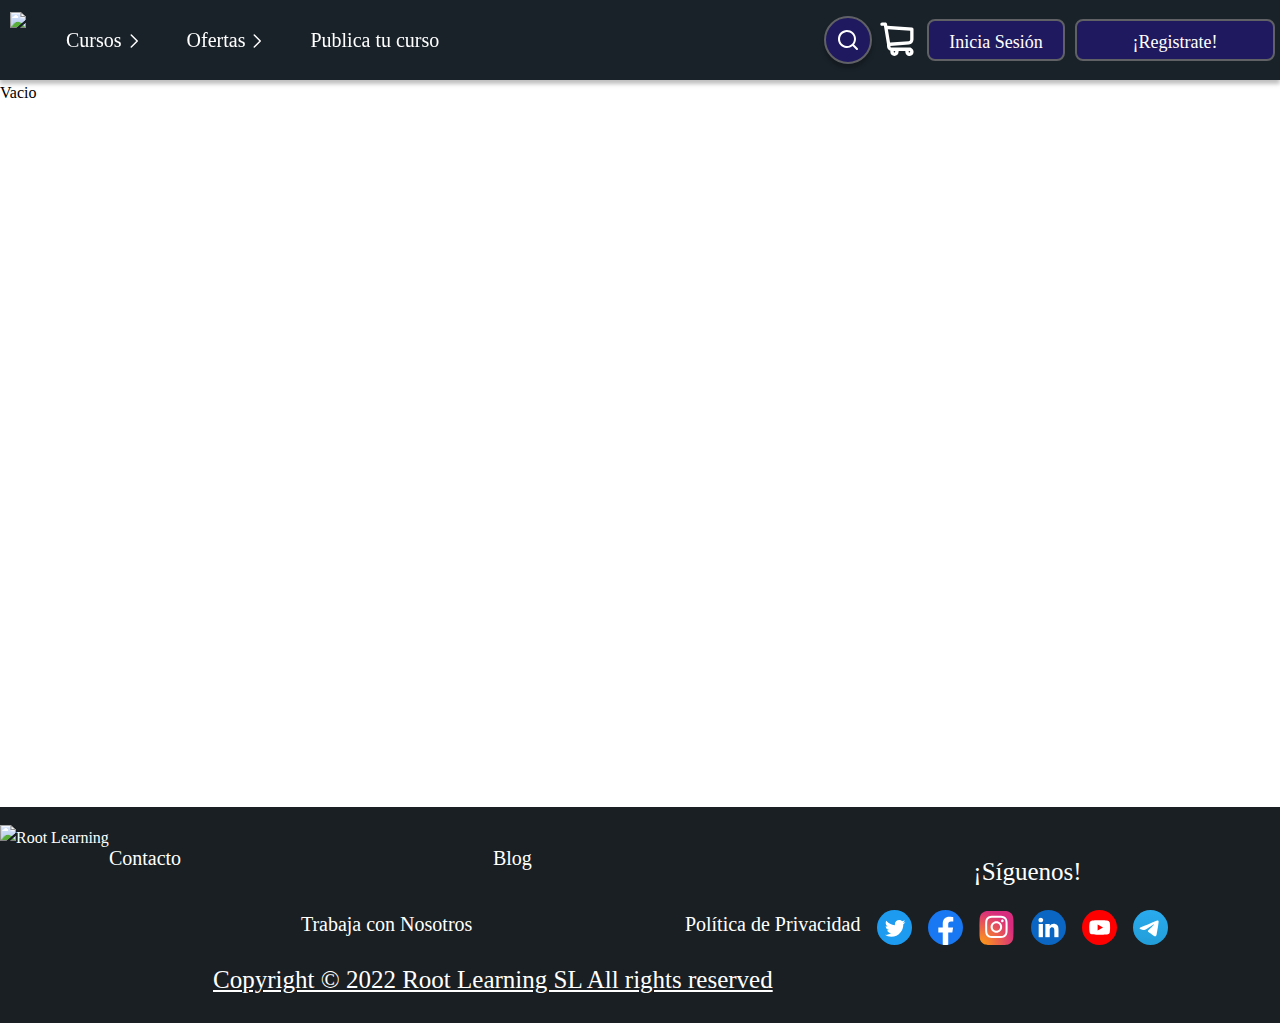
==== commit 3f5d83fa: "tremendo" ====
--- a/Index.html
+++ b/Index.html
@@ -6,7 +6,7 @@
     <meta name="viewport" content="width=device-width, initial-scale=1.0">
     <title>Root </title>
     <link rel="stylesheet" href="CSS/Header_Footer.css">
-    <script src="Header_Footer.js"></script>
+    <script src="JS/Header.js"></script>
 </head>
 <body>
     <header>
@@ -14,109 +14,204 @@
             <div>
                 <img src="logo.png">
             </div>
-       
+
             <ul id="elementos_links" class="menu_cerrado">
                 <div id="login_nav">
-                    <button type="button" class="login">Inicia Sesión</button>
-                    <button type="button" class="register">¡Registrate!</button>
+                    <a href="LoginBootstrap.html"><button type="button" class="login">Inicia Sesión</button></a>
+                    <a href="register.html"><button type="button" class="register">¡Registrate!</button></a>
                 </div>
                 <li class="elemento_item elemento_item--show">
-                    <a href="#" class="elementos_link">
+                    <a href="Busqueda.html" class="elementos_link">
                         Cursos
-                        <svg class="flecha" width="25" height="24" viewBox="0 0 25 24" fill="none" xmlns="http://www.w3.org/2000/svg">
-                            <path d="M9.25171 18L15.2517 12L9.25171 6" stroke="white" stroke-width="1.5" stroke-linecap="round" stroke-linejoin="round"/>
+                        <svg class="flecha" width="25" height="24" viewBox="0 0 25 24" fill="none"
+                            xmlns="http://www.w3.org/2000/svg">
+                            <path d="M9.25171 18L15.2517 12L9.25171 6" stroke="white" stroke-width="1.5"
+                                stroke-linecap="round" stroke-linejoin="round" />
                         </svg>
                     </a>
                     <ul class="elemento_destino">
                         <li class="elemento_dentro">
-                            <a href="#" class="elementos_link elementos_link--dentro">Sofwate</a>
-                        </li>
-                        <li class="elemento_dentro">
-                            <a href="#" class="elementos_link elementos_link--dentro">Movil</a>
-                        </li>
-                        <li class="elemento_dentro">
-                            <a href="#" class="elementos_link elementos_link--dentro">Web</a>
-                        </li>
-                        <li class="elemento_dentro">
-                            <a href="#" class="elementos_link elementos_link--dentro">BBDD</a>
+                            <a href="Busqueda.html" class="elementos_link elementos_link--dentro">Sofwate</a>
+                        </li>
+                        <li class="elemento_dentro">
+                            <a href="Busqueda.html" class="elementos_link elementos_link--dentro">Movil</a>
+                        </li>
+                        <li class="elemento_dentro">
+                            <a href="Busqueda.html" class="elementos_link elementos_link--dentro">Web</a>
+                        </li>
+                        <li class="elemento_dentro">
+                            <a href="Busqueda.html" class="elementos_link elementos_link--dentro">BBDD</a>
                         </li>
                     </ul>
                 </li>
-    
+
                 <li class="elemento_item elemento_item--show">
-                    <a href="#" class="elementos_link">
+                    <a href="Busqueda.html" class="elementos_link">
                         Ofertas
-                        <svg class="flecha" width="25" height="24" viewBox="0 0 25 24" fill="none" xmlns="http://www.w3.org/2000/svg">
-                            <path d="M9.25171 18L15.2517 12L9.25171 6" stroke="white" stroke-width="1.5" stroke-linecap="round" stroke-linejoin="round"/>
-                        </svg>            
+                        <svg class="flecha" width="25" height="24" viewBox="0 0 25 24" fill="none"
+                            xmlns="http://www.w3.org/2000/svg">
+                            <path d="M9.25171 18L15.2517 12L9.25171 6" stroke="white" stroke-width="1.5"
+                                stroke-linecap="round" stroke-linejoin="round" />
+                        </svg>
                     </a>
                     <ul class="elemento_destino">
                         <li class="elemento_dentro">
-                            <a href="#" class="elementos_link elementos_link--dentro">Ultimas ofertas</a>
-                        </li>
-                        <li class="elemento_dentro">
-                            <a href="#" class="elementos_link elementos_link--dentro">Ofertas diarias</a>
-                        </li>
-                        <li class="elemento_dentro">
-                            <a href="#" class="elementos_link elementos_link--dentro">Packs</a>
-                        </li>
-                        <li class="elemento_dentro">
-                            <a href="#" class="elementos_link elementos_link--dentro">Ofertas limitadas</a>
+                            <a href="Busqueda.html" class="elementos_link elementos_link--dentro">Ultimas ofertas</a>
+                        </li>
+                        <li class="elemento_dentro">
+                            <a href="Busqueda.html" class="elementos_link elementos_link--dentro">Ofertas diarias</a>
+                        </li>
+                        <li class="elemento_dentro">
+                            <a href="Busqueda.html" class="elementos_link elementos_link--dentro">Packs</a>
+                        </li>
+                        <li class="elemento_dentro">
+                            <a href="Busqueda.html" class="elementos_link elementos_link--dentro">Ofertas limitadas</a>
                         </li>
                     </ul>
                 </li>
-    
+
                 <li class="elemento_item">
-                    <a href="#" class="elementos_link">Publica tu curso</a>
+                    <a href="Busqueda.html" class="elementos_link">Publica tu curso</a>
                     <ul class="elemento_destino" id="publicar_curso_extra">
                         <li class="elemento_dentro">
-                            <a href="#" class="elementos_link elementos_link--dentro">Mis cursos Publicados</a>
-                        </li>
-                        <li class="elemento_dentro">
-                            <a href="#" class="elementos_link elementos_link--dentro">Publica tu curso</a>
+                            <a href="Busqueda.html" class="elementos_link elementos_link--dentro">Mis cursos Publicados</a>
+                        </li>
+                        <li class="elemento_dentro">
+                            <a href="Busqueda.html" class="elementos_link elementos_link--dentro">Publica tu curso</a>
                         </li>
                     </ul>
                 </li>
-    
+
             </ul>
-    
+
             <form method="get" id="barra_busqueda" class="busqueda" action="Busqueda.html">
                 <button onclick="showBar()" id="boton_salida" class="boton_salida--desactivado" type="button">
                     <svg width="24" height="24" viewBox="0 0 31 31" fill="none" xmlns="http://www.w3.org/2000/svg">
-                        <path d="M6.1405 17.4574H7.2002H28.9242C29.5798 17.4574 30.2675 16.7746 30.2675 15.7198C30.2675 14.6653 29.5798 13.9823 28.9242 13.9823H7.20021H6.14051L6.81429 13.1644L14.0946 4.32674C14.0946 4.32674 14.0946 4.32673 14.0946 4.32672C14.6623 3.63756 14.6623 2.48734 14.0946 1.79816L14.0946 1.79812C14.0259 1.71466 13.9532 1.64348 13.8787 1.58371L6.1405 17.4574ZM6.1405 17.4574L6.81428 18.2753M6.1405 17.4574L6.81428 18.2753M6.81428 18.2753L14.0946 27.113C14.6623 27.8022 14.6623 28.9524 14.0946 29.6417C13.8217 29.9728 13.4875 30.1148 13.1772 30.1148C12.8668 30.1148 12.5326 29.9728 12.2597 29.6416C12.2597 29.6416 12.2597 29.6416 12.2597 29.6416L1.83278 16.9841L1.83276 16.9841M6.81428 18.2753L1.83276 16.9841M1.83276 16.9841C1.26508 16.2951 1.26503 15.1448 1.83278 14.4555C1.83278 14.4555 1.83279 14.4555 1.83279 14.4555L12.2597 1.79819C12.7232 1.23552 13.3858 1.18869 13.8787 1.5837L1.83276 16.9841Z" fill="white" stroke="white"/>
+                        <path
+                            d="M6.1405 17.4574H7.2002H28.9242C29.5798 17.4574 30.2675 16.7746 30.2675 15.7198C30.2675 14.6653 29.5798 13.9823 28.9242 13.9823H7.20021H6.14051L6.81429 13.1644L14.0946 4.32674C14.0946 4.32674 14.0946 4.32673 14.0946 4.32672C14.6623 3.63756 14.6623 2.48734 14.0946 1.79816L14.0946 1.79812C14.0259 1.71466 13.9532 1.64348 13.8787 1.58371L6.1405 17.4574ZM6.1405 17.4574L6.81428 18.2753M6.1405 17.4574L6.81428 18.2753M6.81428 18.2753L14.0946 27.113C14.6623 27.8022 14.6623 28.9524 14.0946 29.6417C13.8217 29.9728 13.4875 30.1148 13.1772 30.1148C12.8668 30.1148 12.5326 29.9728 12.2597 29.6416C12.2597 29.6416 12.2597 29.6416 12.2597 29.6416L1.83278 16.9841L1.83276 16.9841M6.81428 18.2753L1.83276 16.9841M1.83276 16.9841C1.26508 16.2951 1.26503 15.1448 1.83278 14.4555C1.83278 14.4555 1.83279 14.4555 1.83279 14.4555L12.2597 1.79819C12.7232 1.23552 13.3858 1.18869 13.8787 1.5837L1.83276 16.9841Z"
+                            fill="white" stroke="white" />
                     </svg>
                 </button>
-                <input type="text" id="texto_busqueda" name="busqueda" placeholder="Buscar..." class="desactivado"/>
+                <input type="text" id="texto_busqueda" name="busqueda" placeholder="Buscar..." class="desactivado" />
                 <button onclick="showBar()" id="boton_busqueda" type="button">
                     <svg width="24" height="24" viewBox="0 0 24 24" fill="none" xmlns="http://www.w3.org/2000/svg">
-                        <path d="M21.7099 20.29L17.9999 16.61C19.44 14.8144 20.1374 12.5353 19.9487 10.2413C19.76 7.94731 18.6996 5.81279 16.9854 4.27665C15.2713 2.74051 13.0337 1.91951 10.7328 1.98247C8.43194 2.04543 6.24263 2.98757 4.61505 4.61515C2.98747 6.24273 2.04534 8.43204 1.98237 10.7329C1.91941 13.0338 2.74041 15.2714 4.27655 16.9855C5.81269 18.6997 7.94721 19.7601 10.2412 19.9488C12.5352 20.1375 14.8143 19.4401 16.6099 18L20.2899 21.68C20.3829 21.7737 20.4935 21.8481 20.6153 21.8989C20.7372 21.9497 20.8679 21.9758 20.9999 21.9758C21.1319 21.9758 21.2626 21.9497 21.3845 21.8989C21.5063 21.8481 21.6169 21.7737 21.7099 21.68C21.8901 21.4935 21.9909 21.2443 21.9909 20.985C21.9909 20.7257 21.8901 20.4765 21.7099 20.29ZM10.9999 18C9.61544 18 8.26206 17.5895 7.11091 16.8203C5.95977 16.0511 5.06256 14.9579 4.53275 13.6788C4.00293 12.3997 3.86431 10.9922 4.13441 9.63437C4.4045 8.2765 5.07119 7.02922 6.05016 6.05026C7.02912 5.07129 8.27641 4.4046 9.63427 4.13451C10.9921 3.86441 12.3996 4.00303 13.6787 4.53285C14.9578 5.06266 16.051 5.95987 16.8202 7.11101C17.5894 8.26216 17.9999 9.61553 17.9999 11C17.9999 12.8565 17.2624 14.637 15.9497 15.9498C14.6369 17.2625 12.8564 18 10.9999 18Z" fill="white"/>
+                        <path
+                            d="M21.7099 20.29L17.9999 16.61C19.44 14.8144 20.1374 12.5353 19.9487 10.2413C19.76 7.94731 18.6996 5.81279 16.9854 4.27665C15.2713 2.74051 13.0337 1.91951 10.7328 1.98247C8.43194 2.04543 6.24263 2.98757 4.61505 4.61515C2.98747 6.24273 2.04534 8.43204 1.98237 10.7329C1.91941 13.0338 2.74041 15.2714 4.27655 16.9855C5.81269 18.6997 7.94721 19.7601 10.2412 19.9488C12.5352 20.1375 14.8143 19.4401 16.6099 18L20.2899 21.68C20.3829 21.7737 20.4935 21.8481 20.6153 21.8989C20.7372 21.9497 20.8679 21.9758 20.9999 21.9758C21.1319 21.9758 21.2626 21.9497 21.3845 21.8989C21.5063 21.8481 21.6169 21.7737 21.7099 21.68C21.8901 21.4935 21.9909 21.2443 21.9909 20.985C21.9909 20.7257 21.8901 20.4765 21.7099 20.29ZM10.9999 18C9.61544 18 8.26206 17.5895 7.11091 16.8203C5.95977 16.0511 5.06256 14.9579 4.53275 13.6788C4.00293 12.3997 3.86431 10.9922 4.13441 9.63437C4.4045 8.2765 5.07119 7.02922 6.05016 6.05026C7.02912 5.07129 8.27641 4.4046 9.63427 4.13451C10.9921 3.86441 12.3996 4.00303 13.6787 4.53285C14.9578 5.06266 16.051 5.95987 16.8202 7.11101C17.5894 8.26216 17.9999 9.61553 17.9999 11C17.9999 12.8565 17.2624 14.637 15.9497 15.9498C14.6369 17.2625 12.8564 18 10.9999 18Z"
+                            fill="white" />
                     </svg>
                 </button>
             </form>
-    
-            <div class="carrito">
-                <svg width="40" height="41" viewBox="0 0 40 41" fill="none" xmlns="http://www.w3.org/2000/svg">
-                    <path fill-rule="evenodd" clip-rule="evenodd" d="M36.5204 20.442C36.5281 23.0736 34.5242 25.2655 31.9262 25.4673L13.3834 26.9079C13.5659 28.583 14.08 28.583 14.9591 28.583H33.2033C33.7027 28.5637 34.1841 28.773 34.5136 29.1525C36.2648 30.1628 37.0423 32.2994 36.3555 34.2147C35.6688 36.1299 33.7172 37.2683 31.7314 36.9119C29.7456 36.5555 28.3018 34.8077 28.3105 32.7707C28.3126 32.4895 28.3404 32.2092 28.3934 31.9331H21.5933C21.6187 32.2117 21.6187 32.4921 21.5933 32.7707C21.5933 35.0835 19.7369 36.9584 17.4469 36.9584C15.1569 36.9584 13.3005 35.0835 13.3005 32.7707C13.3017 32.4313 13.3463 32.0935 13.4332 31.7656C9.98338 30.9448 9.98338 27.3266 9.98338 25.3668L6.91504 6.80666H5.00769C4.09169 6.80666 3.34912 6.05669 3.34912 5.13156C3.34912 4.20643 4.09169 3.45646 5.00769 3.45646H8.32482C9.14646 3.44578 9.85197 4.04433 9.98338 4.86355L10.2819 6.80666L34.9779 8.48176C35.8483 8.54344 36.5226 9.27565 36.5204 10.1569V20.442ZM33.2033 32.7707C33.2033 32.3081 32.832 31.9332 32.374 31.9332C31.916 31.9332 31.5447 32.3081 31.5447 32.7707C31.5447 33.2333 31.916 33.6083 32.374 33.6083C32.832 33.6083 33.2033 33.2333 33.2033 32.7707ZM17.4469 31.9332C17.9049 31.9332 18.2762 32.3081 18.2762 32.7707C18.2762 33.2333 17.9049 33.6083 17.4469 33.6083C16.9889 33.6083 16.6176 33.2333 16.6176 32.7707C16.6176 32.3081 16.9889 31.9332 17.4469 31.9332ZM13.0517 23.5577H13.1678L31.6774 22.1338C32.5412 22.0638 33.2061 21.334 33.2033 20.4587V11.7315L10.8458 10.1569L13.0517 23.5577Z" fill="white"/>
+
+            <a href="compra.html" style="margin-top: 7.5px;">
+                <div class="carrito">
+                    <svg width="40" height="41" viewBox="0 0 40 41" fill="none" xmlns="http://www.w3.org/2000/svg">
+                        <path fill-rule="evenodd" clip-rule="evenodd"
+                            d="M36.5204 20.442C36.5281 23.0736 34.5242 25.2655 31.9262 25.4673L13.3834 26.9079C13.5659 28.583 14.08 28.583 14.9591 28.583H33.2033C33.7027 28.5637 34.1841 28.773 34.5136 29.1525C36.2648 30.1628 37.0423 32.2994 36.3555 34.2147C35.6688 36.1299 33.7172 37.2683 31.7314 36.9119C29.7456 36.5555 28.3018 34.8077 28.3105 32.7707C28.3126 32.4895 28.3404 32.2092 28.3934 31.9331H21.5933C21.6187 32.2117 21.6187 32.4921 21.5933 32.7707C21.5933 35.0835 19.7369 36.9584 17.4469 36.9584C15.1569 36.9584 13.3005 35.0835 13.3005 32.7707C13.3017 32.4313 13.3463 32.0935 13.4332 31.7656C9.98338 30.9448 9.98338 27.3266 9.98338 25.3668L6.91504 6.80666H5.00769C4.09169 6.80666 3.34912 6.05669 3.34912 5.13156C3.34912 4.20643 4.09169 3.45646 5.00769 3.45646H8.32482C9.14646 3.44578 9.85197 4.04433 9.98338 4.86355L10.2819 6.80666L34.9779 8.48176C35.8483 8.54344 36.5226 9.27565 36.5204 10.1569V20.442ZM33.2033 32.7707C33.2033 32.3081 32.832 31.9332 32.374 31.9332C31.916 31.9332 31.5447 32.3081 31.5447 32.7707C31.5447 33.2333 31.916 33.6083 32.374 33.6083C32.832 33.6083 33.2033 33.2333 33.2033 32.7707ZM17.4469 31.9332C17.9049 31.9332 18.2762 32.3081 18.2762 32.7707C18.2762 33.2333 17.9049 33.6083 17.4469 33.6083C16.9889 33.6083 16.6176 33.2333 16.6176 32.7707C16.6176 32.3081 16.9889 31.9332 17.4469 31.9332ZM13.0517 23.5577H13.1678L31.6774 22.1338C32.5412 22.0638 33.2061 21.334 33.2033 20.4587V11.7315L10.8458 10.1569L13.0517 23.5577Z"
+                            fill="white" />
+                    </svg> 
+                </div>
+            </a>
+
+            <div id="login" class="menu_cerrado">
+                <a href="LoginBootstrap.html"><button type="button" class="login">Inicia Sesión</button></a>
+                <a href="register.html"><button type="button" class="register">¡Registrate!</button></a>
+            </div>
+
+            <div class="elemtentos_burguer" onclick="showBurger()">
+                <svg width="36" height="36" viewBox="0 0 42 42" fill="none" xmlns="http://www.w3.org/2000/svg">
+                    <path fill-rule="evenodd" clip-rule="evenodd"
+                        d="M7 8.75C7 7.7835 7.7835 7 8.75 7L33.25 7C34.2165 7 35 7.7835 35 8.75C35 9.7165 34.2165 10.5 33.25 10.5L8.75 10.5C7.7835 10.5 7 9.7165 7 8.75Z"
+                        fill="white" />
+                    <path fill-rule="evenodd" clip-rule="evenodd"
+                        d="M7 21C7 20.0335 7.7835 19.25 8.75 19.25L33.25 19.25C34.2165 19.25 35 20.0335 35 21C35 21.9665 34.2165 22.75 33.25 22.75L8.75 22.75C7.7835 22.75 7 21.9665 7 21Z"
+                        fill="white" />
+                    <path fill-rule="evenodd" clip-rule="evenodd"
+                        d="M7 33.25C7 32.2835 7.7835 31.5 8.75 31.5L33.25 31.5C34.2165 31.5 35 32.2835 35 33.25C35 34.2165 34.2165 35 33.25 35L8.75 35C7.7835 35 7 34.2165 7 33.25Z"
+                        fill="white" />
                 </svg>
             </div>
-    
-            <div id="login" class="menu_cerrado">
-                <button type="button" class="login">Inicia Sesión</button>
-                <button type="button" class="register">¡Registrate!</button>
-            </div>
-    
-            <div class="elemtentos_burguer" onclick="showBurger()">
-                <svg  width="36" height="36" viewBox="0 0 42 42" fill="none" xmlns="http://www.w3.org/2000/svg">
-                    <path fill-rule="evenodd" clip-rule="evenodd" d="M7 8.75C7 7.7835 7.7835 7 8.75 7L33.25 7C34.2165 7 35 7.7835 35 8.75C35 9.7165 34.2165 10.5 33.25 10.5L8.75 10.5C7.7835 10.5 7 9.7165 7 8.75Z" fill="white"/>
-                    <path fill-rule="evenodd" clip-rule="evenodd" d="M7 21C7 20.0335 7.7835 19.25 8.75 19.25L33.25 19.25C34.2165 19.25 35 20.0335 35 21C35 21.9665 34.2165 22.75 33.25 22.75L8.75 22.75C7.7835 22.75 7 21.9665 7 21Z" fill="white"/>
-                    <path fill-rule="evenodd" clip-rule="evenodd" d="M7 33.25C7 32.2835 7.7835 31.5 8.75 31.5L33.25 31.5C34.2165 31.5 35 32.2835 35 33.25C35 34.2165 34.2165 35 33.25 35L8.75 35C7.7835 35 7 34.2165 7 33.25Z" fill="white"/>
-                </svg> 
-            </div>
         </div>
     </header>
     
-    <div class="prueba">
-        a
+    <div class="prueba" style="height:700px">
+        Vacio
     </div>
+
+    <footer id="footer_main">
+        <div id="img_footer">
+            <img src="logo.png" alt="Root Learning">
+        </div>
+        <div id="enlaces_footer">
+            <p id="contacto"><a href="">Contacto</a></p>
+            <p id="trabaja"><a href="">Trabaja con Nosotros</a></p>
+            <p id="blog"><a href="">Blog</a></p>
+            <p id="politica"><a href="">Política de Privacidad</a></p>
+            <p id="copyright"><u>Copyright © 2022 Root Learning SL All rights reserved</u></p>
+        </div>
+        <div id="redes_sociales">
+            <p>¡Síguenos!</p>
+            <svg width="35" height="35" viewBox="0 0 35 35" fill="none" xmlns="http://www.w3.org/2000/svg">
+                <rect width="35" height="35" rx="17.5" fill="#1D9BF0" />
+                <path
+                    d="M14.2974 26.7311C22.0586 26.7311 26.3024 20.2998 26.3024 14.7261C26.3024 14.5423 26.3024 14.3586 26.2936 14.1836C27.1161 13.5886 27.8336 12.8448 28.4024 11.9961C27.6499 12.3286 26.8361 12.5561 25.9786 12.6611C26.8536 12.1361 27.5186 11.3136 27.8336 10.3248C27.0199 10.8061 26.1186 11.1561 25.1561 11.3486C24.3861 10.5261 23.2924 10.0186 22.0761 10.0186C19.7486 10.0186 17.8586 11.9086 17.8586 14.2361C17.8586 14.5686 17.8936 14.8923 17.9724 15.1986C14.4636 15.0236 11.3574 13.3436 9.27488 10.7886C8.91613 11.4098 8.70613 12.1361 8.70613 12.9061C8.70613 14.3673 9.44988 15.6623 10.5874 16.4148C9.89613 16.3973 9.24863 16.2048 8.67988 15.8898C8.67988 15.9073 8.67988 15.9248 8.67988 15.9423C8.67988 17.9898 10.1324 19.6873 12.0661 20.0811C11.7161 20.1773 11.3399 20.2298 10.9549 20.2298C10.6836 20.2298 10.4211 20.2036 10.1586 20.1511C10.6924 21.8311 12.2499 23.0473 14.0961 23.0823C12.6524 24.2111 10.8324 24.8848 8.85488 24.8848C8.51363 24.8848 8.18113 24.8673 7.84863 24.8236C9.69488 26.0311 11.9174 26.7311 14.2974 26.7311Z"
+                    fill="white" />
+            </svg>
+            <svg width="35" height="35" viewBox="0 0 35 35" fill="none" xmlns="http://www.w3.org/2000/svg">
+                <rect width="35" height="35" rx="17.5" fill="#1877F2" />
+                <path
+                    d="M24.312 22.5586L25.0879 17.5H20.2344V14.2188C20.2344 12.8345 20.9111 11.4844 23.085 11.4844H25.293V7.17773C25.293 7.17773 23.29 6.83594 21.376 6.83594C17.377 6.83594 14.7656 9.25928 14.7656 13.6445V17.5H10.3223V22.5586H14.7656V34.7881C15.6577 34.9282 16.5703 35 17.5 35C18.4297 35 19.3423 34.9282 20.2344 34.7881V22.5586H24.312Z"
+                    fill="white" />
+            </svg>
+            <svg width="35" height="35" viewBox="0 0 35 36" fill="none" xmlns="http://www.w3.org/2000/svg">
+                <path
+                    d="M8.87509 35.8762C6.79362 35.7816 5.66291 35.4352 4.91084 35.1418C3.91432 34.7538 3.20385 34.292 2.45594 33.5451C1.70803 32.7982 1.24513 32.0878 0.859215 31.0912C0.565875 30.3392 0.219485 29.2085 0.124825 27.127C0.0208042 24.877 0 24.2019 0 18.5016C0 12.8012 0.0228847 12.1271 0.123785 9.87509C0.218444 7.79362 0.566915 6.66499 0.858175 5.91084C1.24617 4.91432 1.70907 4.20385 2.4549 3.4549C3.20177 2.70803 3.91224 2.24409 4.9098 1.85817C5.66187 1.56483 6.79258 1.21844 8.87405 1.12379C11.1251 1.0208 11.8012 1 17.4995 1C23.1998 1 23.8739 1.02288 26.126 1.12379C28.2074 1.21844 29.336 1.56692 30.0902 1.85817C31.0867 2.24409 31.7972 2.70803 32.5451 3.4549C33.293 4.20177 33.7538 4.91328 34.1418 5.9098C34.4352 6.66187 34.7816 7.79258 34.8762 9.87405C34.9792 12.1261 35 12.8002 35 18.5005C35 24.1988 34.9792 24.8749 34.8762 27.127C34.7816 29.2085 34.4331 30.3392 34.1418 31.0912C33.7538 32.0878 33.292 32.7982 32.5451 33.5451C31.7982 34.292 31.0867 34.7538 30.0902 35.1418C29.3381 35.4352 28.2074 35.7816 26.126 35.8762C23.876 35.9792 23.1998 36 17.4995 36C11.8012 36 11.1251 35.9802 8.87509 35.8762Z"
+                    fill="url(#paint0_radial_45_8669)" />
+                <path
+                    d="M13.529 17.3762C13.529 15.2513 15.2511 13.5283 17.376 13.5283C19.5008 13.5283 21.2238 15.2513 21.2238 17.3762C21.2238 19.5011 19.5008 21.2241 17.376 21.2241C15.2511 21.2241 13.529 19.5011 13.529 17.3762ZM11.4489 17.3762C11.4489 20.6497 14.1024 23.3032 17.376 23.3032C20.6495 23.3032 23.303 20.6497 23.303 17.3762C23.303 14.1027 20.6495 11.4492 17.376 11.4492C14.1024 11.4492 11.449 14.1025 11.449 17.3762M22.1526 11.2142C22.1525 11.4881 22.2336 11.7559 22.3857 11.9838C22.5378 12.2116 22.7541 12.3892 23.0072 12.4942C23.2602 12.5991 23.5387 12.6267 23.8074 12.5733C24.0761 12.52 24.323 12.3882 24.5168 12.1945C24.7106 12.0009 24.8426 11.7541 24.8961 11.4855C24.9497 11.2168 24.9224 10.9383 24.8176 10.6852C24.7129 10.432 24.5355 10.2156 24.3077 10.0633C24.08 9.91103 23.8122 9.82969 23.5383 9.82958H23.5377C23.1705 9.82975 22.8184 9.97566 22.5587 10.2353C22.299 10.4949 22.1529 10.8469 22.1526 11.2142ZM12.7127 26.7718C11.5873 26.7205 10.9757 26.5331 10.5692 26.3747C10.0303 26.1649 9.64576 25.915 9.24149 25.5113C8.83722 25.1076 8.58697 24.7235 8.3781 24.1846C8.21964 23.7783 8.03218 23.1664 7.98103 22.041C7.92507 20.8243 7.91389 20.4588 7.91389 17.3764C7.91389 14.2939 7.92599 13.9295 7.98103 12.7118C8.03228 11.5864 8.22112 10.9757 8.3781 10.5682C8.5879 10.0293 8.83777 9.64481 9.24149 9.24053C9.64521 8.83626 10.0293 8.58602 10.5692 8.37714C10.9755 8.21868 11.5873 8.03123 12.7127 7.98007C13.9294 7.92411 14.2949 7.91294 17.376 7.91294C20.457 7.91294 20.8229 7.92485 22.0406 7.98026C23.166 8.0315 23.7766 8.22034 24.1841 8.37732C24.723 8.5862 25.1075 8.837 25.5118 9.24072C25.9161 9.64444 26.1654 10.0295 26.3752 10.5684C26.5337 10.9747 26.7211 11.5866 26.7723 12.7119C26.8282 13.9296 26.8394 14.2941 26.8394 17.3766C26.8394 20.459 26.8282 20.8235 26.7723 22.0412C26.721 23.1666 26.5327 23.7783 26.3752 24.1847C26.1654 24.7236 25.9155 25.1082 25.5118 25.5115C25.1081 25.9149 24.723 26.1651 24.1841 26.3749C23.7778 26.5334 23.166 26.7208 22.0406 26.772C20.8239 26.8279 20.4584 26.8391 17.376 26.8391C14.2935 26.8391 13.929 26.8279 12.7127 26.772M12.6171 5.9034C11.3883 5.95936 10.5487 6.1542 9.81539 6.43953C9.05644 6.7342 8.41309 7.12951 7.77067 7.77092C7.12825 8.41232 6.73395 9.05576 6.43929 9.81564C6.15395 10.5494 5.95911 11.3886 5.90315 12.6174C5.84627 13.8481 5.83325 14.2416 5.83325 17.3762C5.83325 20.5108 5.84627 20.9043 5.90315 22.135C5.95911 23.3639 6.15395 24.203 6.43929 24.9368C6.73395 25.6957 7.12834 26.3404 7.77067 26.9815C8.413 27.6226 9.05552 28.0174 9.81539 28.3129C10.5501 28.5982 11.3883 28.7931 12.6171 28.849C13.8485 28.905 14.2413 28.9189 17.376 28.9189C20.5106 28.9189 20.9041 28.9059 22.1348 28.849C23.3637 28.7931 24.2028 28.5982 24.9365 28.3129C25.6955 28.0174 26.3388 27.6229 26.9812 26.9815C27.6237 26.3401 28.0171 25.6957 28.3126 24.9368C28.598 24.203 28.7937 23.3638 28.8488 22.135C28.9047 20.9034 28.9177 20.5108 28.9177 17.3762C28.9177 14.2416 28.9047 13.8481 28.8488 12.6174C28.7928 11.3885 28.598 10.5489 28.3126 9.81564C28.0171 9.05668 27.6227 8.41334 26.9812 7.77092C26.3398 7.1285 25.6955 6.7342 24.9375 6.43953C24.2028 6.1542 23.3636 5.95843 22.1357 5.9034C20.9048 5.84716 20.5115 5.8335 17.3773 5.8335C14.2432 5.8335 13.849 5.84652 12.6176 5.9034"
+                    fill="white" />
+                <defs>
+                    <radialGradient id="paint0_radial_45_8669" cx="0" cy="0" r="1" gradientUnits="userSpaceOnUse"
+                        gradientTransform="translate(2.26516 35.2333) scale(44.437)">
+                        <stop offset="0.09" stop-color="#FA8F21" />
+                        <stop offset="0.78" stop-color="#D82D7E" />
+                    </radialGradient>
+                </defs>
+            </svg>
+            <svg width="35" height="35" viewBox="0 0 35 35" fill="none" xmlns="http://www.w3.org/2000/svg">
+                <rect width="35" height="35" rx="17.5" fill="#0A66C2" />
+                <g clip-path="url(#clip0_45_8666)">
+                    <path
+                        d="M7.29175 10.0154C7.29175 9.35843 7.52167 8.81648 7.9815 8.38951C8.44133 7.96251 9.03913 7.74902 9.77486 7.74902C10.4975 7.74902 11.0821 7.95922 11.5288 8.37965C11.9886 8.81321 12.2185 9.37814 12.2185 10.0745C12.2185 10.7051 11.9952 11.2306 11.5485 11.651C11.0887 12.0846 10.4843 12.3014 9.73544 12.3014H9.71573C8.99313 12.3014 8.4085 12.0846 7.96179 11.651C7.51509 11.2175 7.29175 10.6723 7.29175 10.0154ZM7.54794 27.2592V14.0947H11.9229V27.2592H7.54794ZM14.3469 27.2592H18.7219V19.9084C18.7219 19.4485 18.7745 19.0938 18.8796 18.8442C19.0635 18.3975 19.3427 18.0197 19.7171 17.711C20.0916 17.4023 20.5613 17.2479 21.1262 17.2479C22.5977 17.2479 23.3334 18.2398 23.3334 20.2237V27.2592H27.7084V19.7113C27.7084 17.7668 27.2486 16.2921 26.3289 15.287C25.4092 14.282 24.194 13.7794 22.6831 13.7794C20.9883 13.7794 19.6679 14.5086 18.7219 15.9669V16.0063H18.7022L18.7219 15.9669V14.0947H14.3469C14.3732 14.5152 14.3863 15.8224 14.3863 18.0165C14.3863 20.2105 14.3732 23.2914 14.3469 27.2592Z"
+                        fill="white" />
+                </g>
+                <defs>
+                    <clipPath id="clip0_45_8666">
+                        <rect x="7.29175" y="7.2915" width="20.4167" height="20.4167" fill="white" />
+                    </clipPath>
+                </defs>
+            </svg>
+            <svg width="35" height="35" viewBox="0 0 35 35" fill="none" xmlns="http://www.w3.org/2000/svg">
+                <rect width="35" height="35" rx="17.5" fill="#FF0000" />
+                <path
+                    d="M27.6913 12.4904C27.4511 11.5982 26.7476 10.8948 25.8555 10.6546C24.2256 10.2085 17.706 10.2085 17.706 10.2085C17.706 10.2085 11.1864 10.2085 9.55645 10.6374C8.68145 10.8776 7.96087 11.5982 7.72067 12.4904C7.29175 14.1203 7.29175 17.5002 7.29175 17.5002C7.29175 17.5002 7.29175 20.8972 7.72067 22.51C7.96087 23.4021 8.6643 24.1056 9.55645 24.3458C11.2035 24.7918 17.706 24.7918 17.706 24.7918C17.706 24.7918 24.2256 24.7918 25.8555 24.3629C26.7476 24.1227 27.4511 23.4193 27.6913 22.5271C28.1202 20.8972 28.1202 17.5173 28.1202 17.5173C28.1202 17.5173 28.1373 14.1203 27.6913 12.4904Z"
+                    fill="white" />
+                <path d="M15.6299 20.6225L21.0515 17.5L15.6299 14.3774V20.6225Z" fill="#FF0000" />
+            </svg>
+            <svg width="35" height="35" viewBox="0 0 35 35" fill="none" xmlns="http://www.w3.org/2000/svg">
+                <rect width="35" height="35" rx="17.5" fill="url(#paint0_linear_45_8668)" />
+                <path fill-rule="evenodd" clip-rule="evenodd"
+                    d="M7.92173 17.3154C13.0233 15.0927 16.4252 13.6274 18.1273 12.9194C22.9873 10.898 23.9971 10.5469 24.6553 10.5353C24.8001 10.5327 25.1238 10.5686 25.3335 10.7387C25.5105 10.8824 25.5592 11.0765 25.5825 11.2127C25.6058 11.3489 25.6349 11.6591 25.6118 11.9016C25.3484 14.6687 24.2089 21.3839 23.6291 24.4832C23.3838 25.7946 22.9008 26.2343 22.4332 26.2773C21.4169 26.3708 20.6452 25.6057 19.6609 24.9605C18.1207 23.9509 17.2506 23.3224 15.7555 22.3371C14.0277 21.1986 15.1478 20.5728 16.1324 19.55C16.3901 19.2824 20.8678 15.2096 20.9544 14.8402C20.9653 14.794 20.9753 14.6217 20.873 14.5308C20.7707 14.4398 20.6197 14.4709 20.5107 14.4957C20.3562 14.5307 17.8957 16.157 13.1291 19.3746C12.4307 19.8542 11.7981 20.0879 11.2313 20.0756C10.6064 20.0621 9.40448 19.7223 8.51096 19.4319C7.41502 19.0756 6.54399 18.8873 6.61984 18.2823C6.65934 17.9671 7.09331 17.6449 7.92173 17.3154Z"
+                    fill="white" />
+                <defs>
+                    <linearGradient id="paint0_linear_45_8668" x1="17.5" y1="0" x2="17.5" y2="34.7404"
+                        gradientUnits="userSpaceOnUse">
+                        <stop stop-color="#2AABEE" />
+                        <stop offset="1" stop-color="#229ED9" />
+                    </linearGradient>
+                </defs>
+            </svg>
+    
+        </div>
+    </footer>
 </body>
 </html>--- a/CSS/Header_Footer.css
+++ b/CSS/Header_Footer.css
@@ -10,22 +10,9 @@
     padding: 0;
 }
 
-/* width */
-::-webkit-scrollbar {
-    width: 10px;
-}
-
-/* Track */
-::-webkit-scrollbar-track {
-    border-radius: 10px;
-}
-
-/* Handle */
-::-webkit-scrollbar-thumb {
-    background: #1F1960; 
-    border-radius: 10px;
-}
-
+img, svg {
+    vertical-align: unset;
+}
 /*Header*/
 header {
     height: 80px;
@@ -128,7 +115,7 @@
     display: none !important;
 }
 
-.elemtentos_burguer img{
+.elemtentos_burguer img {
     display: block;
 }
 
@@ -136,22 +123,29 @@
 
 #barra_busqueda {
     display: flex;
-}
-.busqueda,.busqueda--active {
+    grid-template-columns: unset;
+    grid-column-gap: unset;
+    padding-left: 0px;
+    padding-right: 0px;
+}
+
+.busqueda,
+.busqueda--active {
     -webkit-flex: auto;
     flex: auto;
     justify-content: right;
 }
 
-.busqueda input,.busqueda--active input{
+.busqueda input,
+.busqueda--active input {
     position: relative;
     box-sizing: border-box;
     right: 10px;
 
     padding: 10px 12px;
     margin-left: 20px;
-    height: 48px;   
-    
+    height: 48px;
+
     background: rgba(42, 49, 106, 0.72);
     border: 2px solid rgba(42, 49, 106, 0.72);
     border-radius: 40px;
@@ -159,15 +153,17 @@
 
     color: white;
     font-size: 16px;
-    
-}
-
-.busqueda input::placeholder,.busqueda--active input::placeholder{
+
+}
+
+.busqueda input::placeholder,
+.busqueda--active input::placeholder {
     color: white;
     opacity: 1;
 }
 
-.busqueda .desactivado,.busqueda--active .desactivado{
+.busqueda .desactivado,
+.busqueda--active .desactivado {
     width: 0px;
 }
 
@@ -179,7 +175,7 @@
     box-sizing: border-box;
     position: absolute;
     cursor: pointer;
-    
+
     padding: 10px;
     width: 48px;
     height: 48px;
@@ -201,7 +197,10 @@
     border-radius: 40px;
 }
 
-.busqueda button:hover,.busqueda--active button:hover,#boton_salida:hover,#boton_busqueda:hover{
+.busqueda button:hover,
+.busqueda--active button:hover,
+#boton_salida:hover,
+#boton_busqueda:hover {
     background: #1192EE;
     transition: 0.7s;
 }
@@ -238,13 +237,15 @@
     display: none;
 }
 
-#login button,#login_nav button{
+#login button,
+#login_nav button {
     font-size: 18px;
     color: white;
     margin: 0px 5px;
 }
 
-#login .login,#login_nav .login {
+#login .login,
+#login_nav .login {
     padding: 8px 16px;
     cursor: pointer;
 
@@ -257,12 +258,14 @@
     border-radius: 8px;
 }
 
-#login button:hover,#login_nav button:hover{
+#login button:hover,
+#login_nav button:hover {
     background: #1192EE;
     transition: 0.7s;
 }
 
-#login .register,#login_nav .register{
+#login .register,
+#login_nav .register {
     padding: 8px 16px;
     cursor: pointer;
 
@@ -276,14 +279,83 @@
 }
 
 /*Porpiedades extra*/
-.nav_principal img{
+.nav_principal img {
     height: 90%;
     margin: 0px 10px;
 }
 
+footer {
+    padding-top: 2vh;
+    background-color: #1A1F23;
+    margin-top: 3vh;
+    display: flex;
+    color: white;
+}
+
+#img_footer {
+    max-width: 20%;
+    height: 100%;
+}
+
+#img_footer img{
+    width: 100%;
+}
+
+footer a {
+    text-decoration: none;
+    color: white;
+}
+
+#enlaces_footer {
+    width: 60%;
+    display: grid;
+    grid-template-columns: repeat(4, 1fr);
+    grid-template-rows: repeat(3, 1fr);
+    grid-column-gap: 0px;
+    grid-row-gap: 0px;
+    font-size: 20px;
+}
+
+
+#contacto {
+    grid-area: 1 / 1 / 2 / 2;
+}
+
+#trabaja {
+    grid-area: 2 / 2 / 3 / 3;
+}
+
+#blog {
+    grid-area: 1 / 3 / 2 / 4;
+}
+
+#politica {
+    grid-area: 2 / 4 / 3 / 5;
+}
+
+#copyright {
+    grid-area: 3 / 1 / 4 / 5;
+    text-align: center;
+    font-size: 25px;
+    margin: 10px;
+}
+
+#redes_sociales {
+    margin-top: 1vh;
+    text-align: center;
+    align-items: center;
+    font-size: 25px;
+}
+
+#redes_sociales svg {
+    max-width: 50px;
+    margin-right: 10px;
+}
+
+
 /*Responsive*/
-@media (max-width: 1300px){
-    .elementos_links div{ 
+@media (max-width: 1300px) {
+    .elementos_links div {
         margin: 0px 5px;
     }
 
@@ -292,12 +364,12 @@
     }
 }
 
-@media (max-width: 1210px){
-    .elementos_links div{ 
+@media (max-width: 1210px) {
+    .elementos_links div {
         margin: 0px;
     }
 
-    .elementos_link { 
+    .elementos_link {
         font-size: 15px;
         padding: 0px 10px;
     }
@@ -312,16 +384,17 @@
     }
 }
 
-@media (max-width: 1050px){
+@media (max-width: 1050px) {
     .nav_principal img {
         height: 60%;
     }
-    .elementos_link { 
+
+    .elementos_link {
         padding: 0px 5px;
     }
 }
 
-@media (max-width: 950px){
+@media screen and (max-width: 950px) {
 
     /*Login*/
     #login_nav {
@@ -331,20 +404,21 @@
         grid-auto-rows: max-content;
         background-color: #364653;
 
-        align-content:center;
+        align-content: center;
         justify-content: center;
         transition: all 0.8s ease;
 
     }
+
     #login_nav button {
         margin: 7.5px 0;
     }
 
-    #login_nav  .login {
+    #login_nav .login {
         width: 260px;
     }
 
-    #login_nav  .register {
+    #login_nav .register {
         width: 260px;
     }
 
@@ -353,11 +427,11 @@
     }
 
     /*Burger*/
-   .elemtentos_burguer {
+    .elemtentos_burguer {
         display: flex !important;
-   }
-
-   #elementos_links {
+    }
+
+    #elementos_links {
         position: fixed;
         max-width: 300px;
         top: 80px;
@@ -372,9 +446,9 @@
         display: grid;
         grid-auto-rows: max-content;
         transition: all 0.8s ease;
-   }
-
-   .elementos_link {
+    }
+
+    .elementos_link {
         padding: 25px 0px;
         padding-left: 30px;
         height: auto;
@@ -382,7 +456,7 @@
         font-size: 20px;
         background-color: #283540;
         box-shadow: 0px 4px 4px rgba(0, 0, 0, 0.25);
-    }   
+    }
 
     .elemento_destino {
         display: grid;
@@ -399,7 +473,7 @@
         font-size: 17px;
         background-color: #364653;
         box-shadow: none;
-        border-radius: 0px; 
+        border-radius: 0px;
     }
 
     .elementos_link:hover {
@@ -432,21 +506,56 @@
     #publicar_curso_extra {
         display: grid;
     }
-
-    @media (max-width: 700px){
-        /*Activar y desactivar botones*/
-        .busqueda--active {
-            width: 100%;
-            position: absolute;
-            background-color: #192229;
-        }
-        
-        .boton_salida--active {
-            display: flex;
-        }
-
-        .boton_busqueda--desactivado {
-            display: none;
-        }
+}
+
+@media (max-width: 700px) {
+
+    /*Activar y desactivar botones*/
+    .busqueda--active {
+        width: 100%;
+        position: absolute;
+        background-color: #192229;
+    }
+
+    .boton_salida--active {
+        display: flex;
+    }
+
+    .boton_busqueda--desactivado {
+        display: none;
+    }
+
+    footer{
+        flex-direction: column;
+        justify-content: center;
+        align-items: center;
+    }
+
+    #img_footer{
+        max-width: 80%;
+    }
+    #enlaces_footer{
+       display: flex;
+       flex-direction: column;
+       justify-content: center;
+       align-items: center;
+       font-size: 30px;
+       width: 100%;
+    }
+
+    #redes_sociales>p{
+        display: none;
+    }
+
+    #redes_sociales{
+        display: grid;
+        grid-template-columns: 1fr 1fr 1fr;
+        margin-top: 2vh;
+    }
+
+    #redes_sociales svg{
+        margin: 2vh 2vh ;
+        width: 50px !important;
+        height: 50px !important;
     }
 }